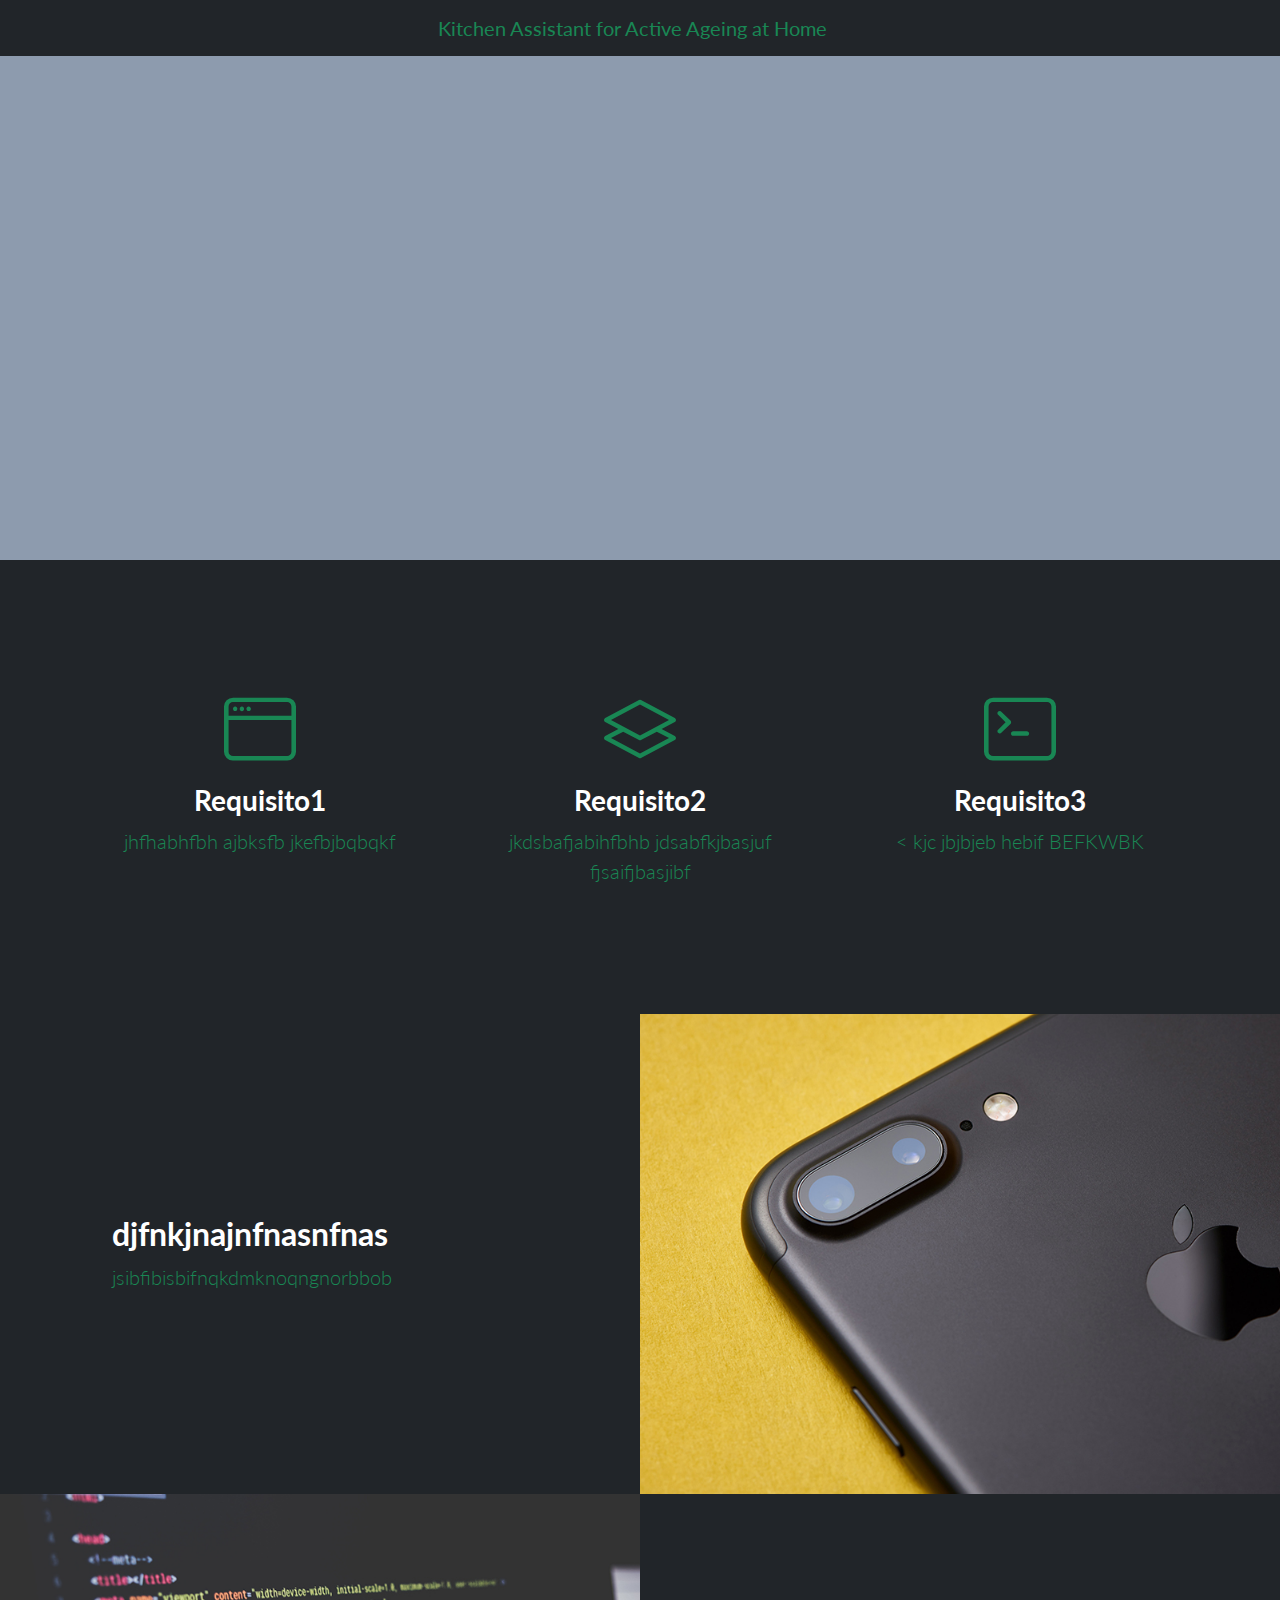
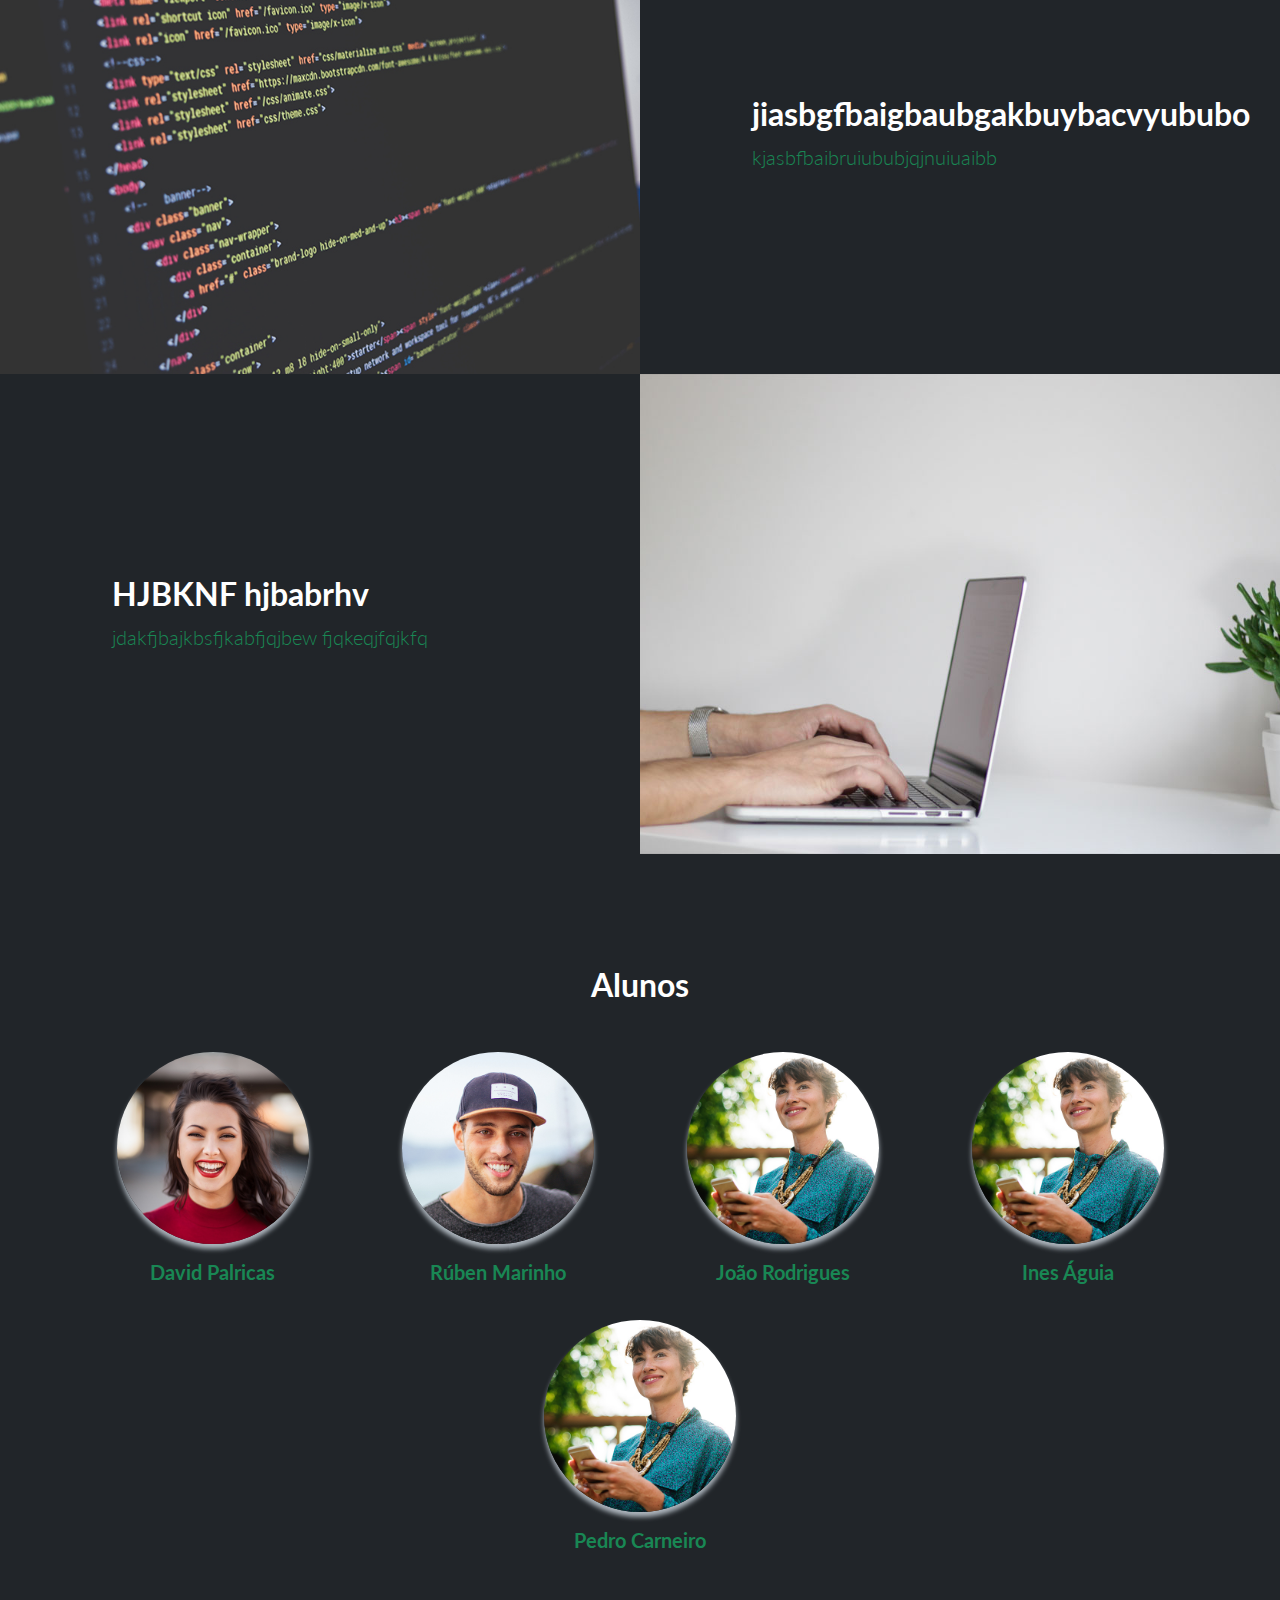
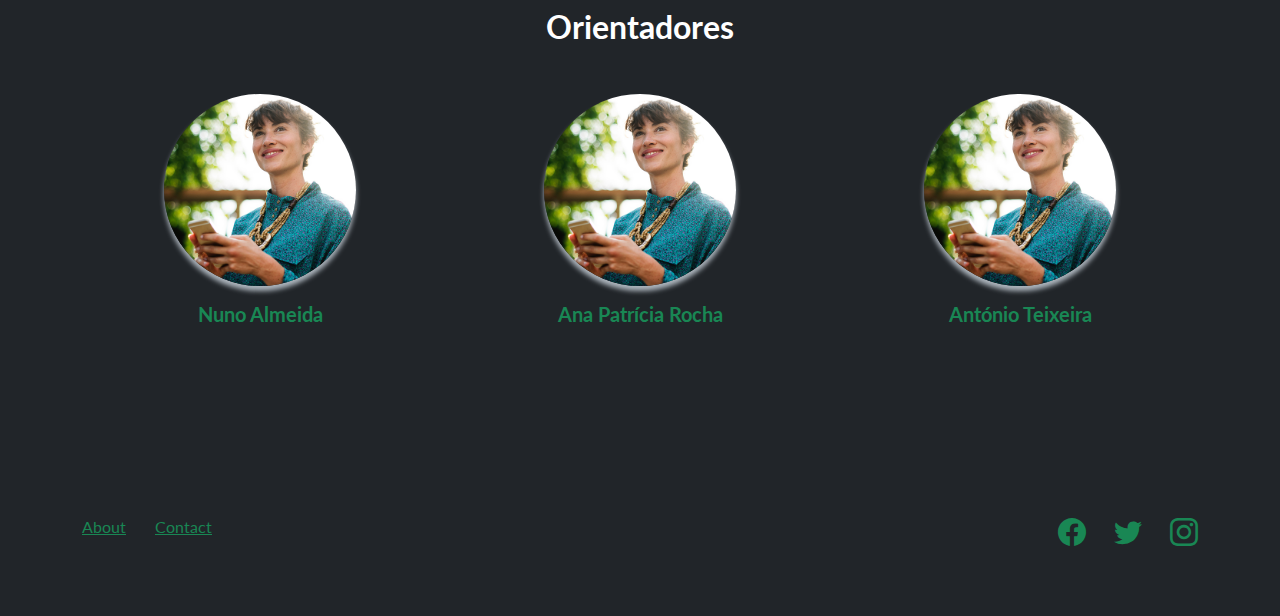
==== Website/index.html @ 411a671c "website_João" ====
<!DOCTYPE html>
<html lang="en">
    <head>
        <meta charset="utf-8" />
        <meta name="viewport" content="width=device-width, initial-scale=1, shrink-to-fit=no" />
        <title>Projeto</title>
        <!-- Favicon-->
        <link rel="icon" type="image/x-icon" href="assets/favicon.ico" />
        <!-- Bootstrap icons-->
        <link href="https://cdn.jsdelivr.net/npm/bootstrap-icons@1.5.0/font/bootstrap-icons.css" rel="stylesheet" type="text/css" />
        <!-- Google fonts-->
        <link href="https://fonts.googleapis.com/css?family=Lato:300,400,700,300italic,400italic,700italic" rel="stylesheet" type="text/css" />
        <!-- Core theme CSS (includes Bootstrap)-->
        <link href="css/styles.css" rel="stylesheet" />
    </head>
    <body>
        <!--Navigation e Masthead vão ser alterados-->
        <!-- Navigation-->
        <nav class="navbar navbar-dark bg-dark static-top">             <!--Deve ter uma pagina para Objetivos, Requisitos,...?-->  
            <div class="container justify-content-center">
                <a class="navbar-brand text-success" href="#!">Kitchen Assistant for Active Ageing at Home</a>
            </div>
        </nav>
        <!-- Masthead-->
        <header class="masthead">
                <div class="container position-relative">
                    <div class="intro-text left-0 text-center bg-faded p-5 rounded">
                        <h1 class = "section-heading mb-4">
                            <span class="section-heaading-upper"></span>
                        </h1>
                        <p class="mb-3">
                            <h3></h3>
                        </p>
                    </div>
            </div>
        </header>
        <!-- Icons Grid-->
        <section class="features-icons bg-dark text-center">                                                                <!--principais objetivos??-->
            <div class="container">
                <div class="row">
                    <div class="col-lg-4">
                        <div class="features-icons-item mx-auto mb-5 mb-lg-0 mb-lg-3">
                            <div class="features-icons-icon d-flex"><i class="bi-window m-auto text-success"></i></div>
                            <h3 class="text-white">Requisito1</h3>
                            <p class="text-success lead mb-0">jhfhabhfbh ajbksfb jkefbjbqbqkf</p>
                        </div>
                    </div>
                    <div class="col-lg-4">
                        <div class="features-icons-item mx-auto mb-5 mb-lg-0 mb-lg-3">
                            <div class="features-icons-icon d-flex"><i class="bi-layers m-auto text-success"></i></div>
                            <h3 class="text-white">Requisito2</h3>
                            <p class="text-success lead mb-0">jkdsbafjabihfbhb jdsabfkjbasjuf fjsaifjbasjibf</p>
                        </div>
                    </div>
                    <div class="col-lg-4">
                        <div class="features-icons-item mx-auto mb-0 mb-lg-3">
                            <div class="features-icons-icon d-flex"><i class="bi-terminal m-auto text-success"></i></div>
                            <h3 class="text-white">Requisito3</h3>
                            <p class="text-success lead mb-0">< kjc jbjbjeb hebif BEFKWBK</p>
                        </div>
                    </div>
                </div>
            </div>
        </section>
        <!-- Image Showcases-->
        <section class="showcase bg-dark">                              <!--Utilidade do projeto??-->
            <div class="container-fluid p-0">
                <div class="row g-0">
                    <div class="col-lg-6 order-lg-2 text-white showcase-img" style="background-image: url('assets/img/bg-showcase-1.jpg')"></div>
                    <div class="col-lg-6 order-lg-1 my-auto showcase-text">
                        <h2 class="text-white">djfnkjnajnfnasnfnas</h2>
                        <p class="text-success lead mb-0">jsibfibisbifnqkdmknoqngnorbbob</p>
                    </div>
                </div>
                <div class="row g-0">
                    <div class="col-lg-6 text-white showcase-img" style="background-image: url('assets/img/bg-showcase-2.jpg')"></div>
                    <div class="col-lg-6 my-auto showcase-text">
                        <h2 class="text-white">jiasbgfbaigbaubgakbuybacvyububo</h2>
                        <p class="text-success lead mb-0">kjasbfbaibruiububjqjnuiuaibb</p>
                    </div>
                </div>
                <div class="row g-0">
                    <div class="col-lg-6 order-lg-2 text-white showcase-img" style="background-image: url('assets/img/bg-showcase-3.jpg')"></div>
                    <div class="col-lg-6 order-lg-1 my-auto showcase-text">
                        <h2 class="text-white">HJBKNF hjbabrhv</h2>
                        <p class="text-success lead mb-0">jdakfjbajkbsfjkabfjqjbew fjqkeqjfqjkfq</p>
                    </div>
                </div>
            </div>
        </section>
        <!-- Testimonials-->                        
        <section class="testimonials text-center bg-dark">              <!--Com o desenvolvimento desta página este elemento pode ser tranferido para uma página "Sobre nós"-->
            <div class="container">
                <h2 class=" text-white mb-5">Alunos</h2>
                <div class="row">
                    <div class="col-lg-3">
                        <div class="testimonial-item mx-auto mb-5 mb-lg-0">
                            <img class="img-fluid rounded-circle mb-3" src="assets/img/testimonials-1.jpg" alt="..." />
                            <h5 class="text-success">David Palricas</h5>
                            <p class="font-weight-light mb-1">fdaffas</p>
                        </div>
                    </div>
                    <div class="col-lg-3">
                        <div class="testimonial-item mx-auto mb-5 mb-lg-0">
                            <img class="img-fluid rounded-circle mb-3" src="assets/img/testimonials-2.jpg" alt="..." />
                            <h5 class="text-success">Rúben Marinho</h5>
                            <p class="font-weight-light mb-0"></p>
                        </div>
                    </div>
                    <div class="col-lg-3">
                        <div class="testimonial-item mx-auto mb-5 mb-lg-0">
                            <img class="img-fluid rounded-circle mb-3" src="assets/img/testimonials-3.jpg" alt="..." />
                            <h5 class="text-success">João Rodrigues</h5>
                            <p class="font-weight-light mb-0"></p>
                        </div>
                    </div>
                    <div class="col-lg-3">
                        <div class="testimonial-item mx-auto mb-5 mb-lg-0">
                            <img class="img-fluid rounded-circle mb-3" src="assets/img/testimonials-3.jpg" alt="..." />
                            <h5 class="text-success">Ines Águia</h5>
                            <p class="font-weight-light mb-0"></p>
                        </div>
                    </div>
                    <div class="col-lg-12">
                        <div class="testimonial-item mx-auto mb-5 mb-lg-0">
                            <img class="img-fluid rounded-circle mb-3" src="assets/img/testimonials-3.jpg" alt="..." />
                            <h5 class="text-success">Pedro Carneiro</h5>
                            <p class="font-weight-light mb-0"></p>
                        </div>
                    </div>
                    <p></p>
                    <p></p>
                    <p></p>
                    <h2 class="text-white mb-5">Orientadores</h2>
                    <div class="col-lg-4">
                        <div class="testimonial-item mx-auto mb-5 mb-lg-0">
                            <img class="img-fluid rounded-circle mb-3" src="assets/img/testimonials-3.jpg" alt="..." />
                            <h5 class="text-success">Nuno Almeida</h5>
                            <p class="font-weight-light mb-0"></p>
                        </div>
                    </div>
                    <div class="col-lg-4">
                        <div class="testimonial-item mx-auto mb-5 mb-lg-0">
                            <img class="img-fluid rounded-circle mb-3" src="assets/img/testimonials-3.jpg" alt="..." />
                            <h5 class="text-success">Ana Patrícia Rocha</h5>
                            <p class="font-weight-light mb-0"></p>
                        </div>
                    </div>
                    <div class="col-lg-4">
                        <div class="testimonial-item mx-auto mb-5 mb-lg-0">
                            <img class="img-fluid rounded-circle mb-3" src="assets/img/testimonials-3.jpg" alt="..." />
                            <h5 class="text-success">António Teixeira</h5>
                            <p class="font-weight-light mb-0"></p>
                        </div>
                    </div>
                </div>
            </div>
        </section>
        <!-- Footer-->
        <footer class="footer bg-dark">
            <div class="container">
                <div class="row">
                    <div class="col-lg-6 h-100 text-center text-lg-start my-auto">
                        <ul class="list-inline mb-2">
                            <li class="list-inline-item"><a class="text-success" href="#!">About</a></li>
                            <li class="list-inline-item">⋅</li>
                            <li class="list-inline-item"><a class="text-success" href="#!">Contact</a></li>
                        </ul>
                    </div>
                    <div class="col-lg-6 h-100 text-center text-lg-end my-auto">
                        <ul class="list-inline mb-0">
                            <li class="list-inline-item me-4">
                                <a class="text-success" href="#!"><i class="bi-facebook fs-3"></i></a>
                            </li>
                            <li class="list-inline-item me-4">
                                <a class="text-success" href="#!"><i class="bi-twitter fs-3"></i></a>
                            </li>
                            <li class="list-inline-item">
                                <a class="text-success" href="#!"><i class="bi-instagram fs-3"></i></a>
                            </li>
                        </ul>
                    </div>
                </div>
            </div>
        </footer>
        <script src="https://cdn.jsdelivr.net/npm/bootstrap@5.2.3/dist/js/bootstrap.bundle.min.js"></script>
        <script src="js/scripts.js"></script>
        <script src="https://cdn.startbootstrap.com/sb-forms-latest.js"></script>
    </body>
</html>
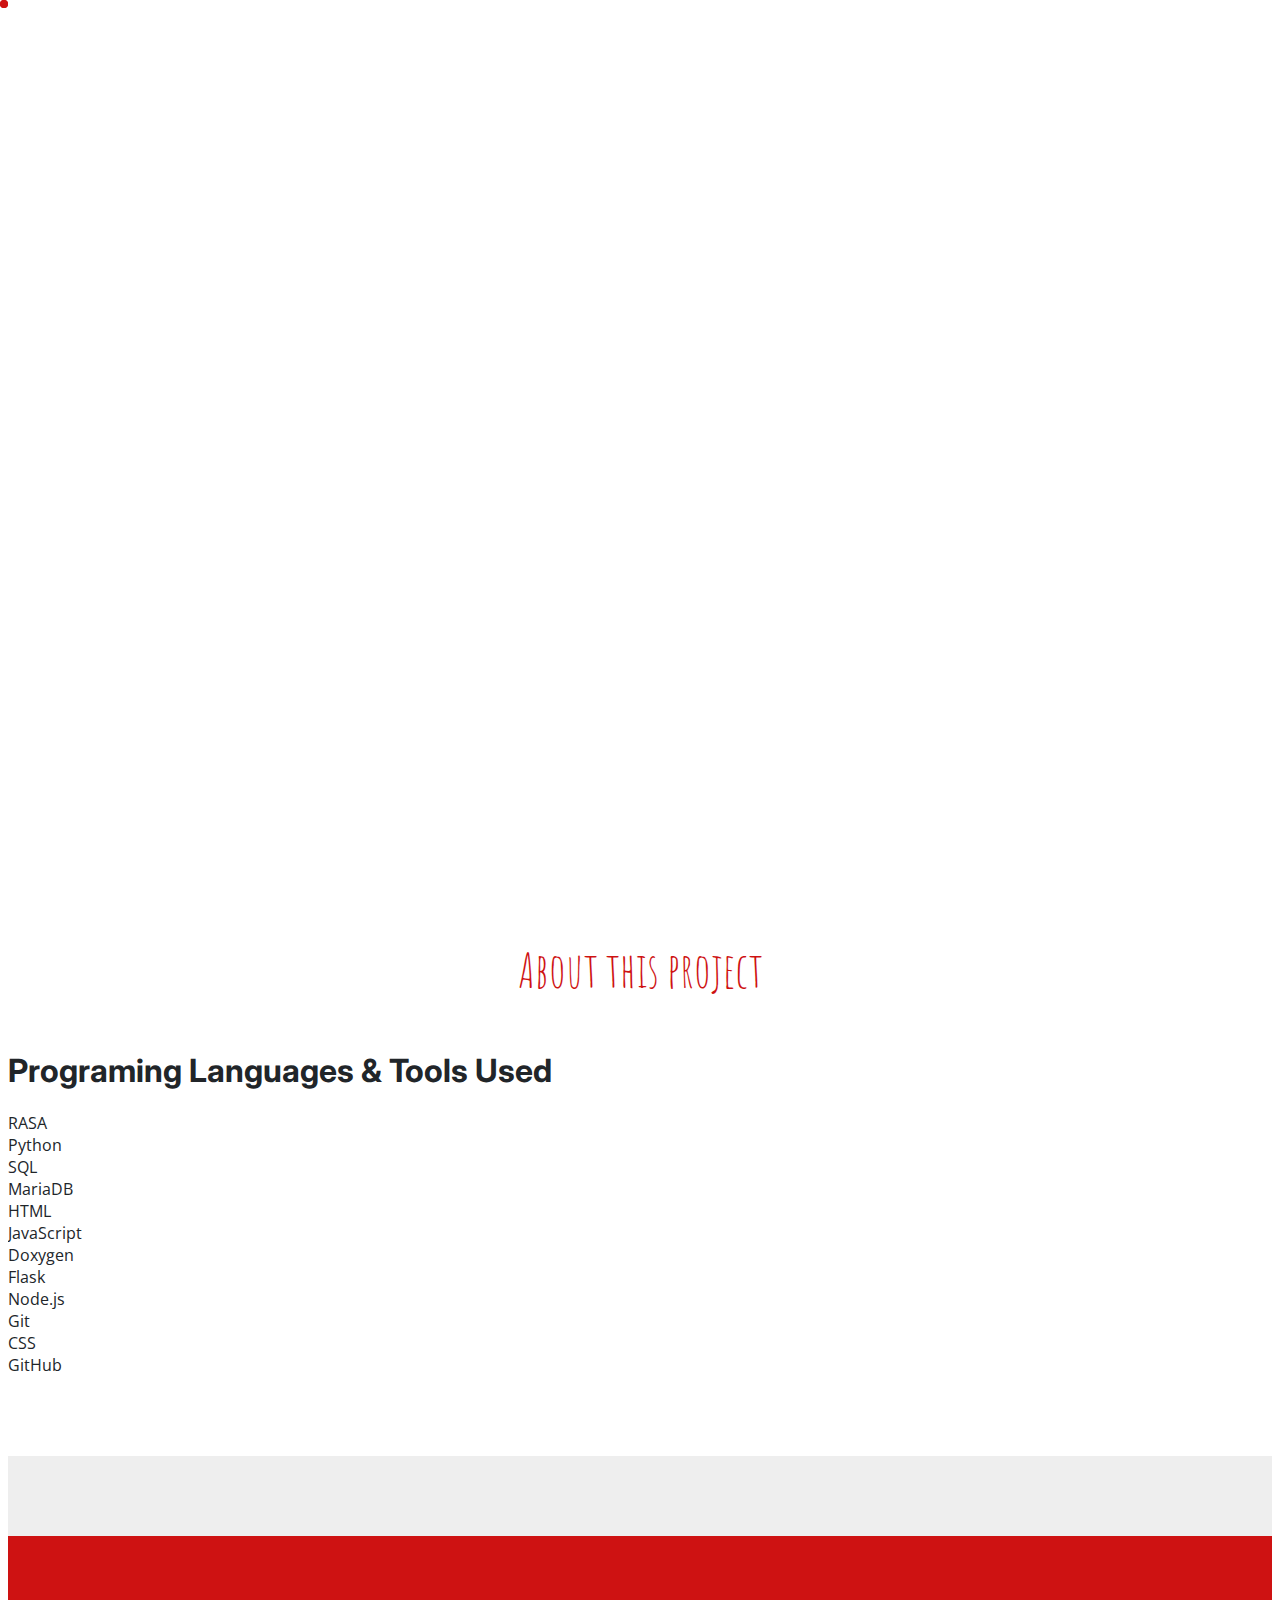
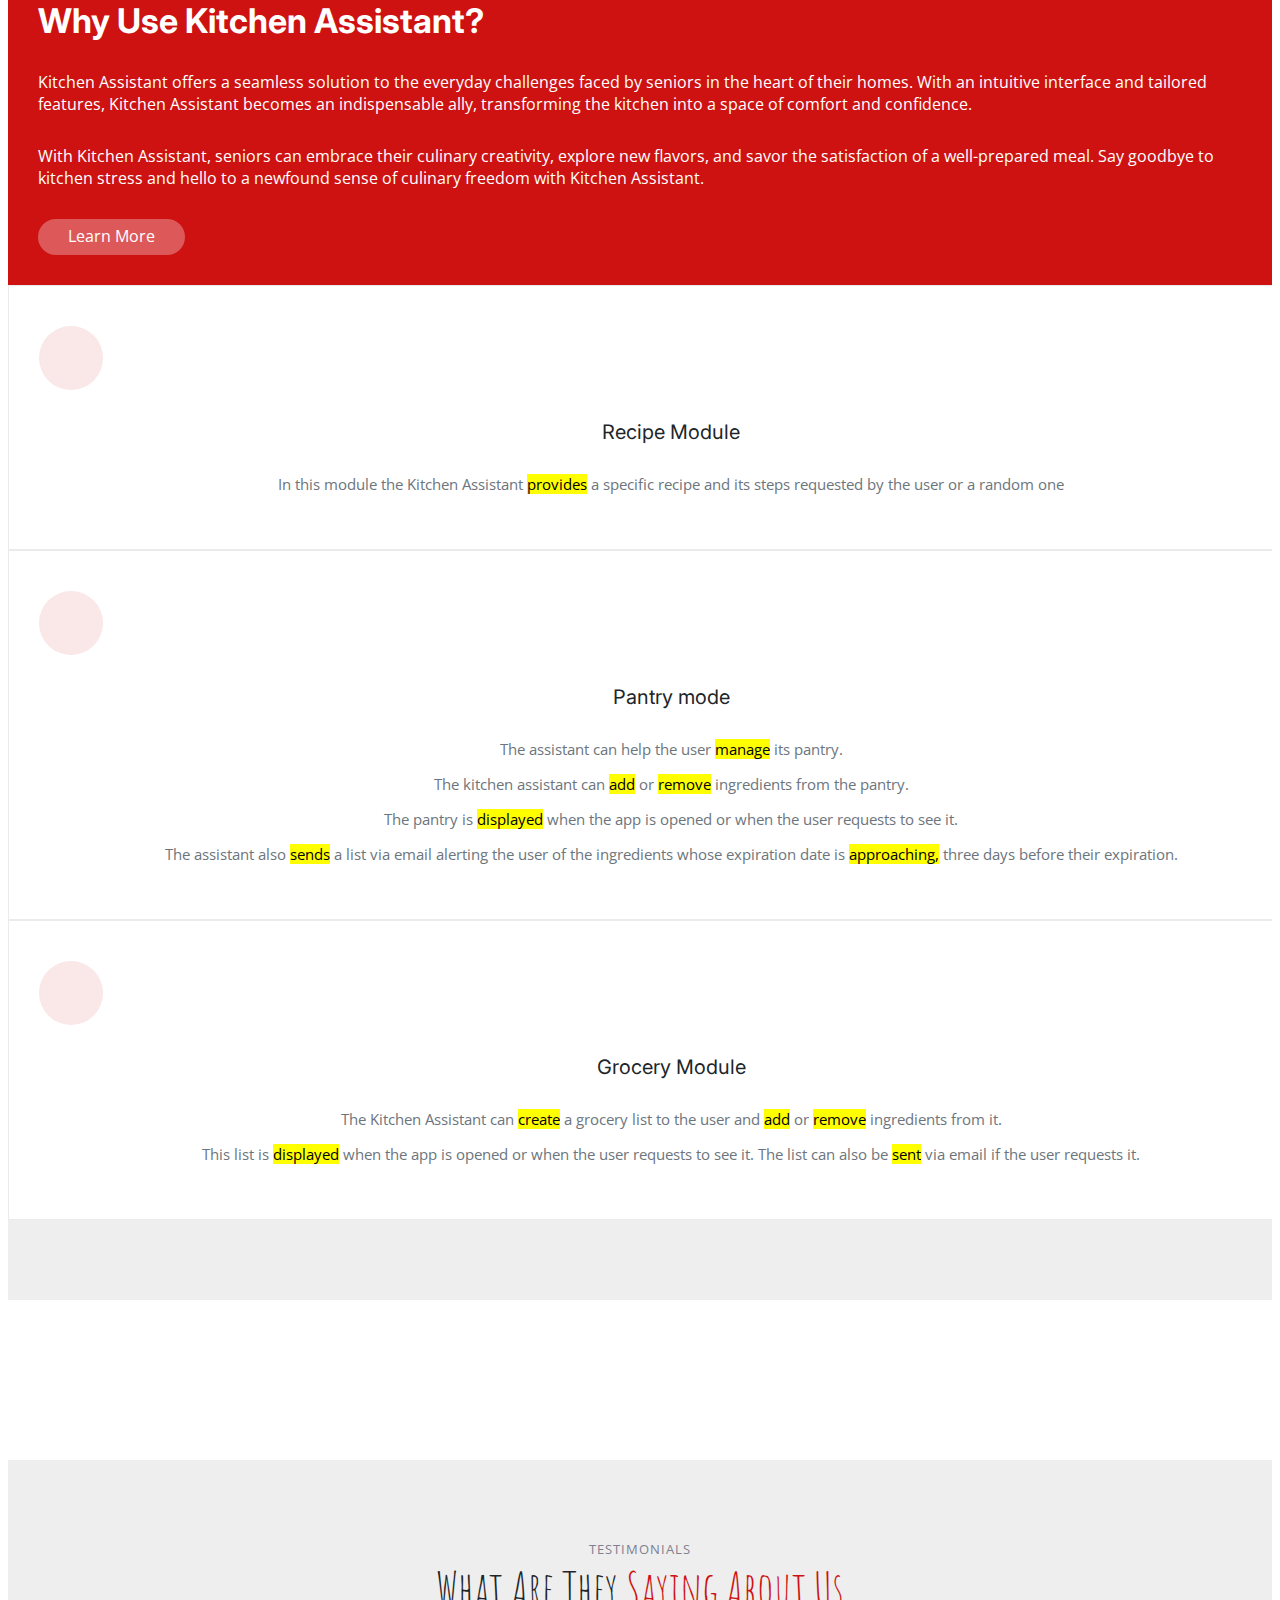
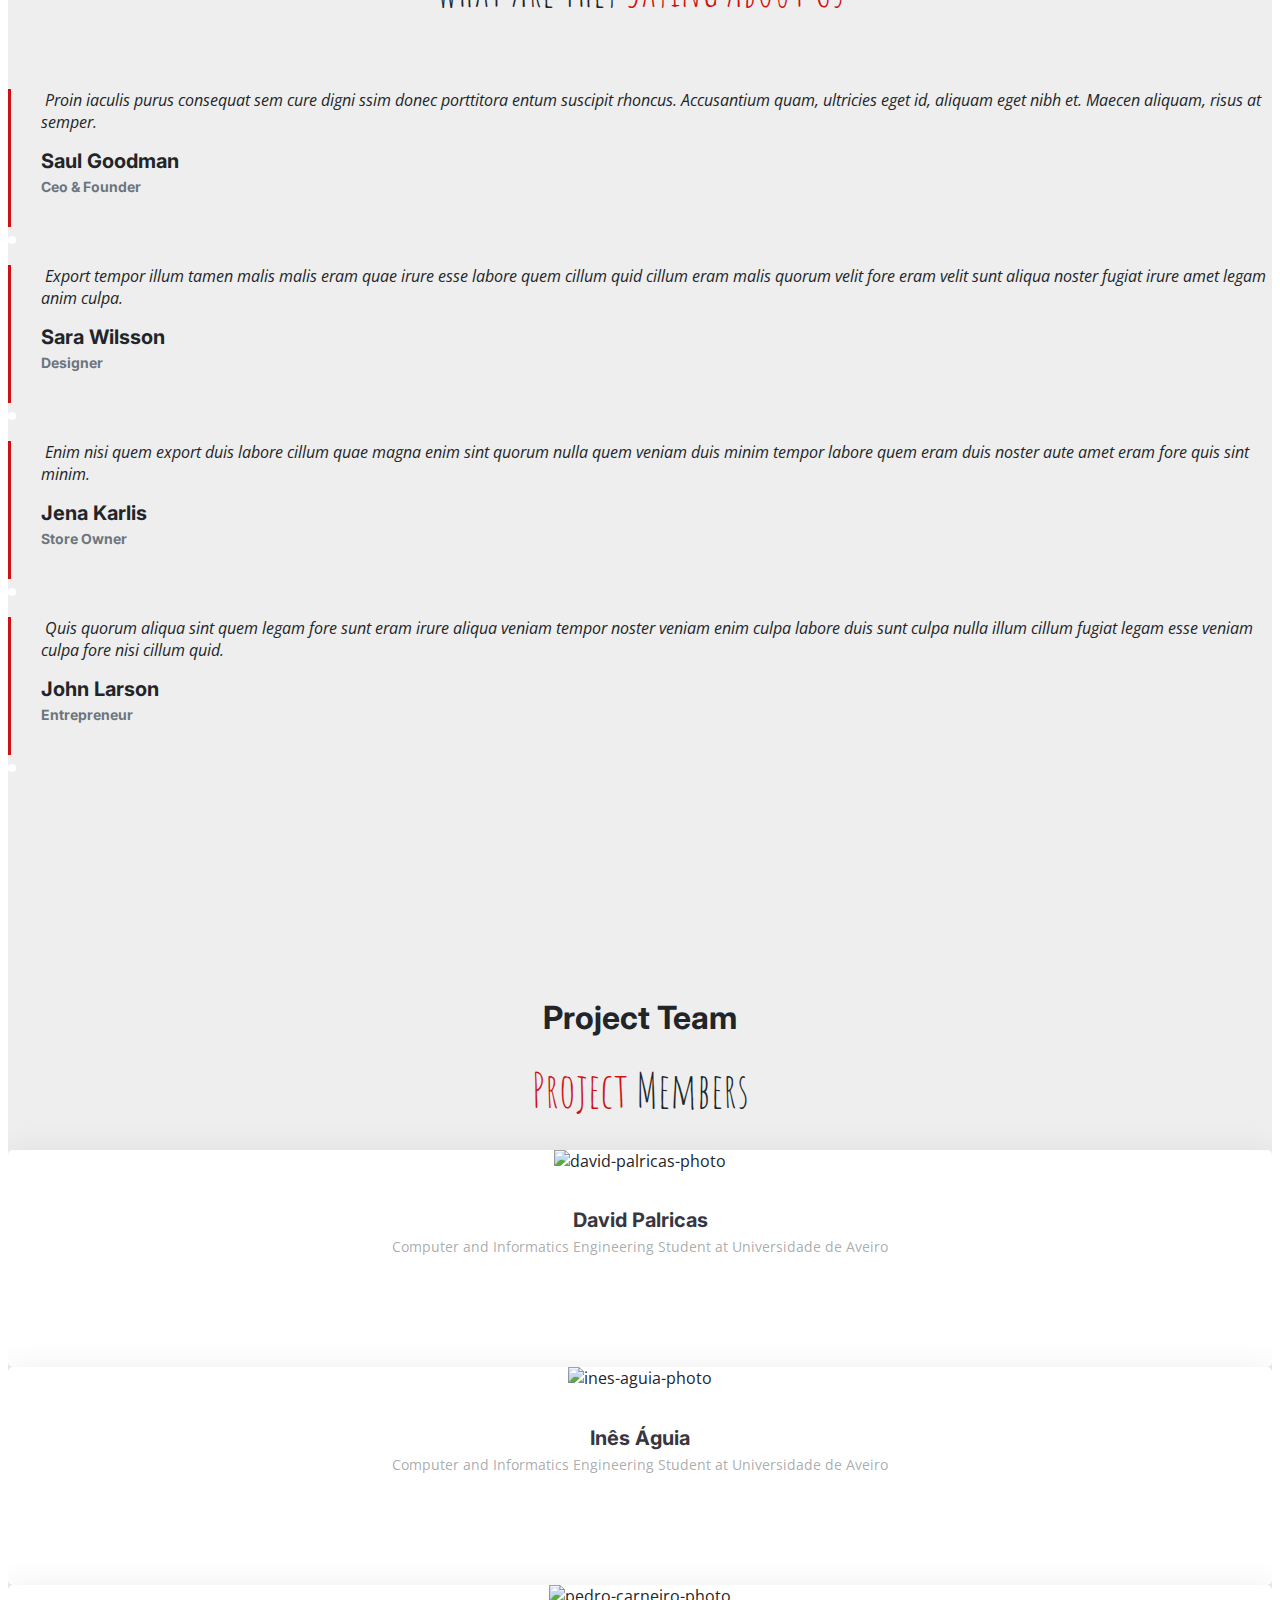
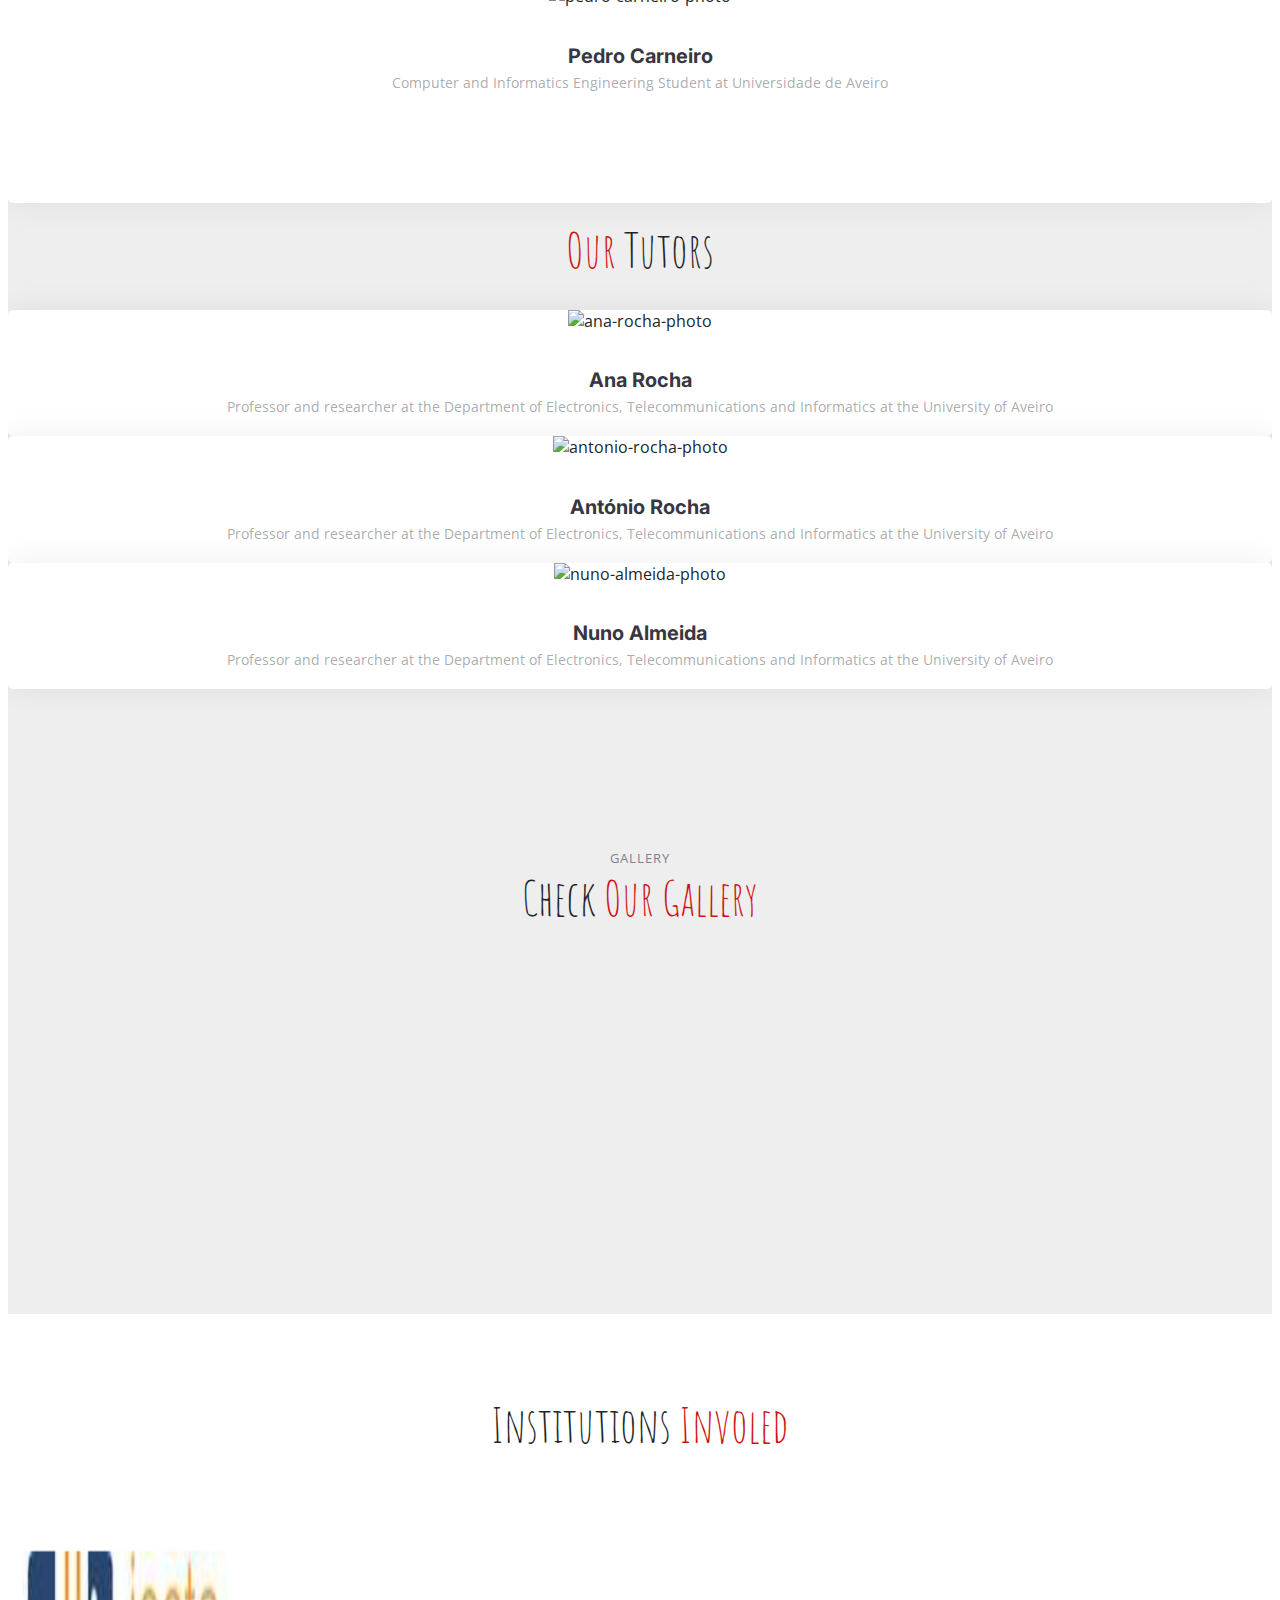
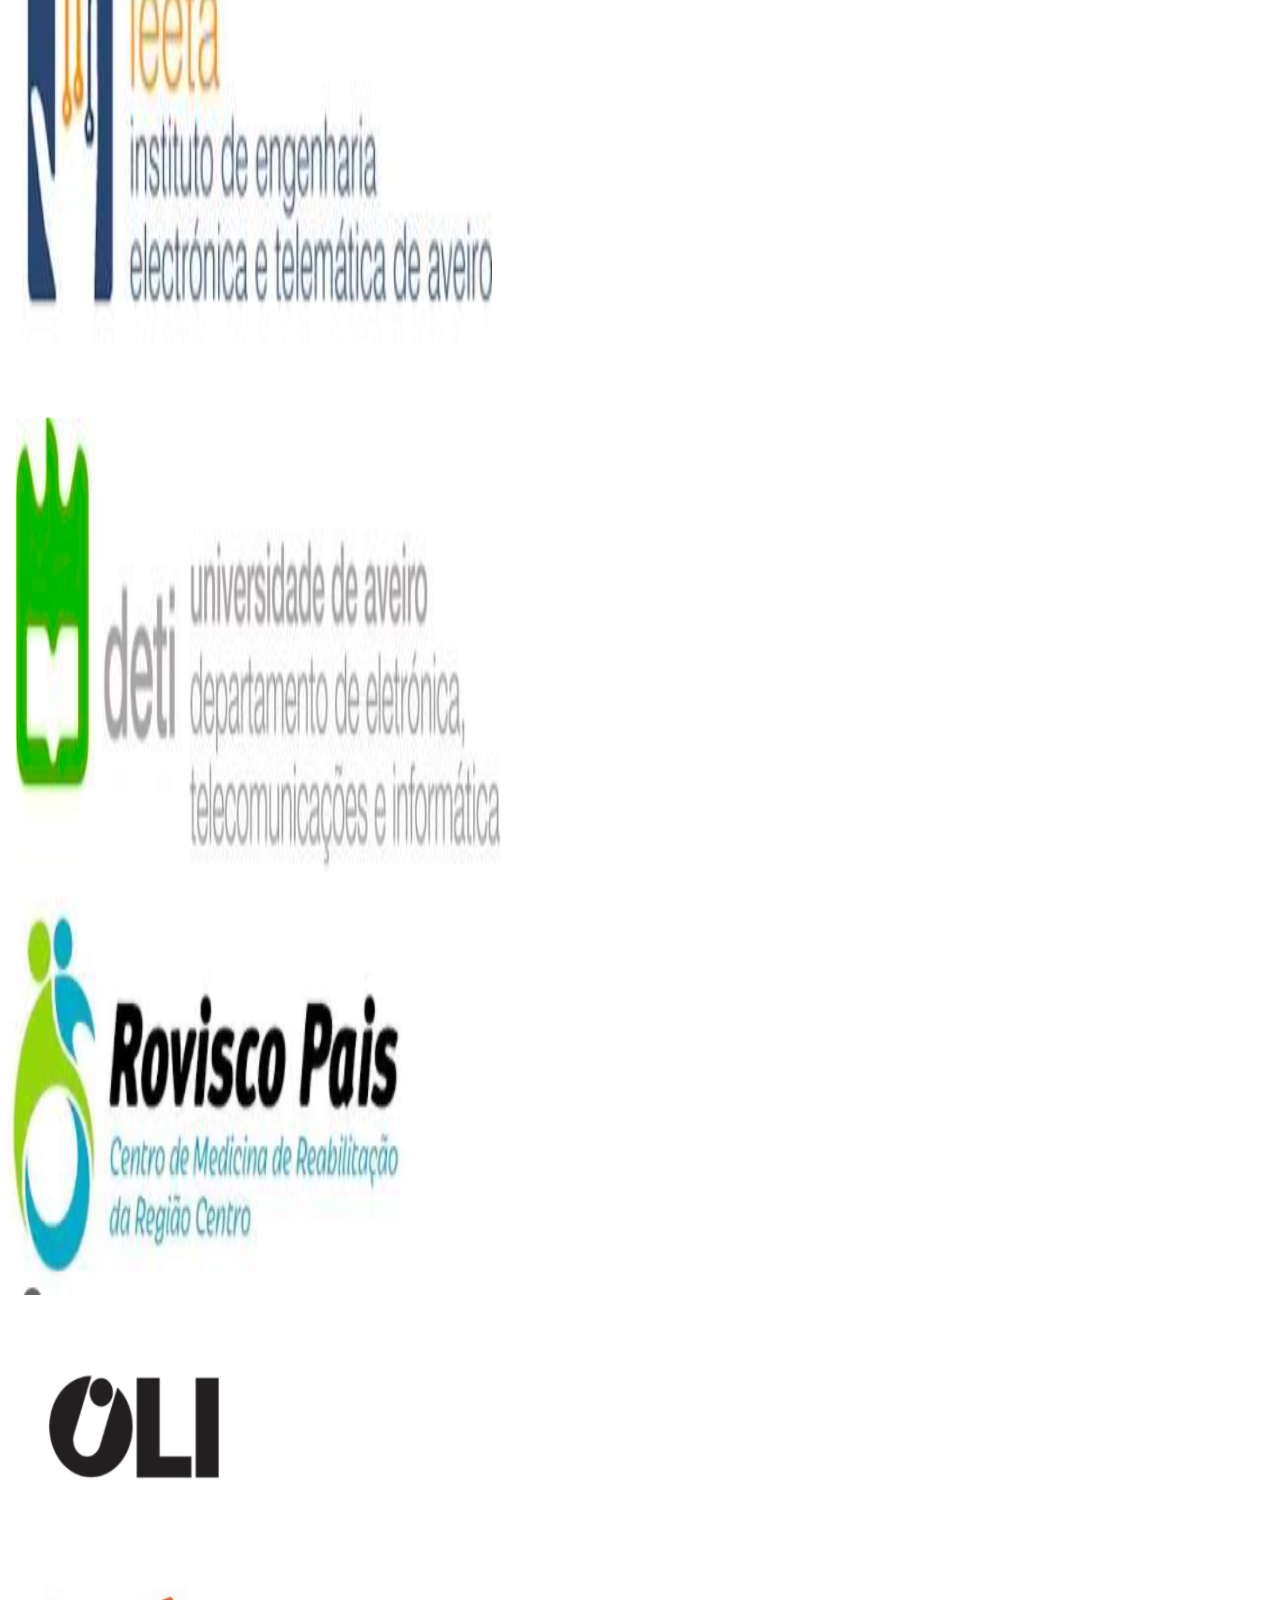
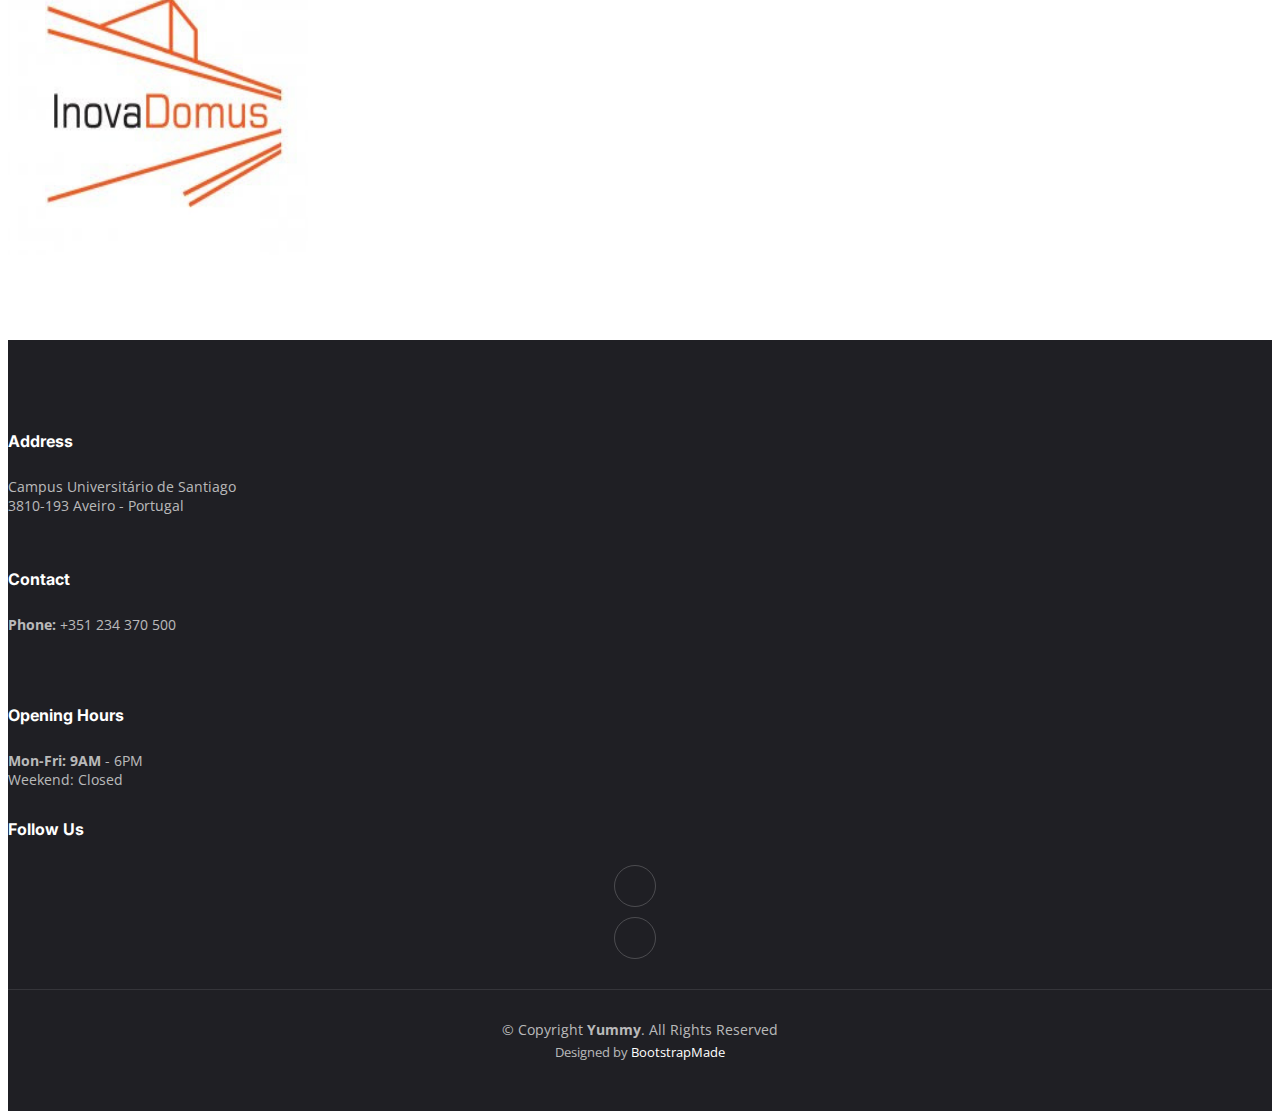
==== commit 2a80c02c: "Empresas no Website + personas & arquitetura" ====
--- a/Website/index.html
+++ b/Website/index.html
@@ -1,190 +1,625 @@
 <!DOCTYPE html>
 <html lang="en">
-    <head>
-        <meta charset="utf-8" />
-        <meta name="viewport" content="width=device-width, initial-scale=1, shrink-to-fit=no" />
-        <title>Projeto</title>
-        <!-- Favicon-->
-        <link rel="icon" type="image/x-icon" href="assets/favicon.ico" />
-        <!-- Bootstrap icons-->
-        <link href="https://cdn.jsdelivr.net/npm/bootstrap-icons@1.5.0/font/bootstrap-icons.css" rel="stylesheet" type="text/css" />
-        <!-- Google fonts-->
-        <link href="https://fonts.googleapis.com/css?family=Lato:300,400,700,300italic,400italic,700italic" rel="stylesheet" type="text/css" />
-        <!-- Core theme CSS (includes Bootstrap)-->
-        <link href="css/styles.css" rel="stylesheet" />
-    </head>
-    <body>
-        <!--Navigation e Masthead vão ser alterados-->
-        <!-- Navigation-->
-        <nav class="navbar navbar-dark bg-dark static-top">             <!--Deve ter uma pagina para Objetivos, Requisitos,...?-->  
-            <div class="container justify-content-center">
-                <a class="navbar-brand text-success" href="#!">Kitchen Assistant for Active Ageing at Home</a>
+
+<head>
+  <meta charset="utf-8">
+  <meta content="width=device-width, initial-scale=1.0" name="viewport">
+
+  <title>Kitchen Assistant</title>
+  <meta content="" name="description">
+  <meta content="" name="keywords">
+
+  
+  <!-- Favicons -->
+  <link href="assets/img/favicon.png" rel="icon">
+  <link href="assets/img/apple-touch-icon.png" rel="apple-touch-icon">
+
+  <!-- Google Fonts -->
+  <link rel="preconnect" href="https://fonts.googleapis.com">
+  <link rel="preconnect" href="https://fonts.gstatic.com" crossorigin>
+  <link href="https://fonts.googleapis.com/css2?family=Open+Sans:ital,wght@0,300;0,400;0,500;0,600;0,700;1,300;1,400;1,600;1,700&family=Amatic+SC:ital,wght@0,300;0,400;0,500;0,600;0,700;1,300;1,400;1,500;1,600;1,700&family=Inter:ital,wght@0,300;0,400;0,500;0,600;0,700;1,300;1,400;1,500;1,600;1,700&display=swap" rel="stylesheet">
+
+  <!-- Vendor CSS Files -->
+  <link href="assets/vendor/bootstrap/css/bootstrap.min.css" rel="stylesheet">
+  <link href="assets/vendor/bootstrap-icons/bootstrap-icons.css" rel="stylesheet">
+  <link href="assets/vendor/aos/aos.css" rel="stylesheet">
+  <link href="assets/vendor/glightbox/css/glightbox.min.css" rel="stylesheet">
+  <link href="assets/vendor/swiper/swiper-bundle.min.css" rel="stylesheet">
+
+  <!-- Template Main CSS File -->
+  <link href="assets/css/main.css" rel="stylesheet">
+
+
+  <!-- Font-awesome -->
+  <link rel="stylesheet" href="https://cdnjs.cloudflare.com/ajax/libs/font-awesome/5.15.4/css/all.min.css" integrity="sha512-..." crossorigin="anonymous" />
+
+
+  <!-- =======================================================
+  * Template Name: Yummy
+  * Template URL: https://bootstrapmade.com/yummy-bootstrap-restaurant-website-template/
+  * Updated: Mar 17 2024 with Bootstrap v5.3.3
+  * Author: BootstrapMade.com
+  * License: https://bootstrapmade.com/license/
+  ======================================================== -->
+</head>
+
+<body>
+
+  <!-- ======= Header ======= -->
+  <header id="header" class="header fixed-top d-flex align-items-center">
+    <div class="container d-flex align-items-center justify-content-between">
+
+      <a href="index.html" class="logo d-flex align-items-center me-auto me-lg-0">
+        <!-- Uncomment the line below if you also wish to use an image logo -->
+        <!-- <img src="assets/img/logo.png" alt=""> -->
+        <h1>Kitchen Assistant<span>.</span></h1>
+      </a>
+
+      <nav id="navbar" class="navbar">
+        <ul>
+          <li><a href="#hero">Home</a></li>
+          <li><a href="#about">About</a></li>
+          <li><a href="#menu">Menu</a></li>
+          <li><a href="#chefs"> Project Team</a></li>
+          <li><a href="#gallery">Gallery</a></li>
+          <li class="dropdown"><a href="#"><span>More</span> <i class="bi bi-chevron-down dropdown-indicator"></i></a>
+            <ul>
+              <li><a href="learn_more.html">Learn More</a></li>
+              <li class="dropdown"><a href="#"><span>Deep Drop Down</span> <i class="bi bi-chevron-down dropdown-indicator"></i></a>
+                <ul>
+                  <li><a href="#">Deep Drop Down 1</a></li>
+                  <li><a href="#">Deep Drop Down 2</a></li>
+                  <li><a href="#">Deep Drop Down 3</a></li>
+                  <li><a href="#">Deep Drop Down 4</a></li>
+                  <li><a href="#">Deep Drop Down 5</a></li>
+                </ul>
+              </li>
+              <li><a href="#">Drop Down 2</a></li>
+              <li><a href="#">Drop Down 3</a></li>
+              <li><a href="#">Drop Down 4</a></li>
+            </ul>
+          </li>
+          <li><a href="#contact">Contact</a></li>
+        </ul>
+      </nav><!-- .navbar -->
+
+      
+      <i class="mobile-nav-toggle mobile-nav-show bi bi-list"></i>
+      <i class="mobile-nav-toggle mobile-nav-hide d-none bi bi-x"></i>
+
+    </div>
+  </header><!-- End Header -->
+
+  <!-- ======= Hero Section ======= -->
+  <section id="hero" class="hero d-flex align-items-center section-bg">
+    <div class="container">
+      <div class="row justify-content-between gy-5">
+        <div class="col-lg-5 order-2 order-lg-1 d-flex flex-column justify-content-center align-items-center align-items-lg-start text-center text-lg-start">
+          <h2 data-aos="fade-up"> Master Your Kitchen: Kitchen Assistant by Your Side. </h2>
+          <p data-aos="fade-up" data-aos-delay="100">Kitchen assistant is a virtual assistant focused on helping elderly people in their kitchens. Its main functions are to provide recipes, manage their pantry, and create their shopping lists. </p>
+          <div class="d-flex" data-aos="fade-up" data-aos-delay="200">
+            <a href="learn_more.html" class="btn-book-a-table">Learn More</a>
+            <a href="https://www.youtube.com/watch?v=LXb3EKWsInQ" class="glightbox btn-watch-video d-flex align-items-center"><i class="bi bi-play-circle"></i><span>Watch Video</span></a>
+          </div>
+        </div>
+        <div class="col-lg-5 order-1 order-lg-2 text-center text-lg-start">
+          <img src="assets/img/kitchen_assistant.jpg" class="img-fluid" alt="" data-aos="zoom-out" data-aos-delay="300" style="border-radius: 10px;">
+        </div>
+      </div>
+    </div>
+  </section><!-- End Hero Section -->
+
+  <main id="main">
+
+    <!-- ======= About Section ======= -->
+    <section id="about" class="about">
+      <div class="container" data-aos="fade-up">
+
+        <div class="section-header">
+          <p><span>About this project </span></p>
+        </div>
+        <p></p>
+
+         <!-- Languages list-->
+         <div class="mb-0" >
+          <div class="d-flex align-items-center mb-4" style="justify-content: center;">
+              <div class="feature bg-primary bg-gradient-primary-to-secondary text-white rounded-3 me-3"></div>
+              <h1 class="fw-bolder mb-0"><span class="text-gradient d-inline"> Programing Languages & Tools Used <i class="bi bi-laptop"></i></span></h1>
+          </div>
+          <div class="row row-cols-1 row-cols-md-3 mb-4">
+              <div class="col mb-4 mb-md-0"><div class="d-flex align-items-center bg-light rounded-4 p-3 h-100">RASA</div></div>
+              <div class="col mb-4 mb-md-0"><div class="d-flex align-items-center bg-light rounded-4 p-3 h-100">Python</div></div>
+              <div class="col"><div class="d-flex align-items-center bg-light rounded-4 p-3 h-100">SQL</div></div>
+          </div>
+          <div class="row row-cols-1 row-cols-md-3 mb-4">
+              <div class="col mb-4 mb-md-0"><div class="d-flex align-items-center bg-light rounded-4 p-3 h-100">MariaDB</div></div>
+              <div class="col mb-4 mb-md-0"><div class="d-flex align-items-center bg-light rounded-4 p-3 h-100">HTML</div></div>
+              <div class="col"><div class="d-flex align-items-center bg-light rounded-4 p-3 h-100">JavaScript</div></div>
+          </div>
+          <div class="row row-cols-1 row-cols-md-3">
+              <div class="col mb-4 mb-md-0"><div class="d-flex align-items-center bg-light rounded-4 p-3 h-100">Doxygen</div></div>
+              <div class="col mb-4 mb-md-0"><div class="d-flex align-items-center bg-light rounded-4 p-3 h-100">Flask</div></div>
+              <div class="col"><div class="d-flex align-items-center bg-light rounded-4 p-3 h-100">Node.js</div></div>
+          </div>
+
+          <div class="row row-cols-1 row-cols-md-3">
+              <div class="col mb-4 mb-md-0"><div class="d-flex align-items-center bg-light rounded-4 p-3 h-100">Git</div></div>
+              <div class="col mb-4 mb-md-0"><div class="d-flex align-items-center bg-light rounded-4 p-3 h-100">CSS</div></div>
+              <div class="col"><div class="d-flex align-items-center bg-light rounded-4 p-3 h-100">GitHub</div></div>
+          </div>
+    </section><!-- End About Section -->
+
+    <!-- ======= Why Us Section ======= -->
+    <section id="why-us" class="why-us section-bg">
+      <div class="container" data-aos="fade-up">
+
+        <div class="row gy-4">
+
+          <div class="col-lg-4" data-aos="fade-up" data-aos-delay="100">
+            <div class="why-box">
+              <h3>Why Use Kitchen Assistant?</h3>
+              <p>
+                Kitchen Assistant offers a seamless solution to the everyday challenges faced by seniors in the heart of their homes. With an intuitive interface and tailored features, Kitchen Assistant becomes an indispensable ally, transforming the kitchen into a space of comfort and confidence.
+              </p>
+              <p>
+                With Kitchen Assistant, seniors can embrace their culinary creativity, explore new flavors, and savor the satisfaction of a well-prepared meal. Say goodbye to kitchen stress and hello to a newfound sense of culinary freedom with Kitchen Assistant.
+              </p>
+              <div class="text-center">
+                <a href="learn_more.html" class="more-btn">Learn More <i class="bx bx-chevron-right"></i></a>
+              </div>
             </div>
-        </nav>
-        <!-- Masthead-->
-        <header class="masthead">
-                <div class="container position-relative">
-                    <div class="intro-text left-0 text-center bg-faded p-5 rounded">
-                        <h1 class = "section-heading mb-4">
-                            <span class="section-heaading-upper"></span>
-                        </h1>
-                        <p class="mb-3">
-                            <h3></h3>
-                        </p>
+          </div><!-- End Why Box -->
+
+          <div class="col-lg-8 d-flex align-items-center">
+            <div class="row gy-4">
+
+              <div class="col-xl-4" data-aos="fade-up" data-aos-delay="200">
+                <div class="icon-box d-flex flex-column justify-content-center align-items-center">
+                  <i class="bi bi-egg-fried"></i>
+
+
+                  <h4>Recipe Module </h4>
+                  <p>In this module the Kitchen Assistant <mark>provides</mark> a specific recipe and its steps requested by the user or a random one</p>
+                </div>
+              </div><!-- End Icon Box -->
+
+              <div class="col-xl-4" data-aos="fade-up" data-aos-delay="300">
+                <div class="icon-box d-flex flex-column justify-content-center align-items-center">
+                  <i class="bi bi-box-fill"></i>
+                  <h4>Pantry mode </h4>
+                  <p>The assistant can help the user <mark>manage</mark> its pantry.</p>
+                  <p>The kitchen assistant can <mark>add</mark> or <mark>remove</mark> ingredients from the pantry.</p>
+                  <p>The pantry is <mark>displayed</mark> when the app is opened or when the user requests to see it.</p>
+                  <p> The assistant also <mark>sends</mark> a list via email alerting the user of the ingredients whose expiration date is <mark>approaching,</mark> three days before their expiration.</p>
+
+
+                </div>
+              </div><!-- End Icon Box -->
+
+              <div class="col-xl-4" data-aos="fade-up" data-aos-delay="400">
+                <div class="icon-box d-flex flex-column justify-content-center align-items-center">
+                  <i class="bi bi-cart4"></i>
+                  <h4>Grocery Module </h4>
+                  <p>The Kitchen Assistant can <mark>create</mark> a grocery list to the user and <mark>add</mark> or <mark>remove</mark> ingredients from it.</p>
+                  <p>This list is <mark>displayed</mark> when the app is opened or when the user requests to see it. The list can also be <mark>sent</mark> via email if the user requests it.</p>
+                </div>
+              </div><!-- End Icon Box -->
+
+            </div>
+          </div>
+
+        </div>
+
+      </div>
+    </section><!-- End Why Us Section -->
+
+   
+
+    <!-- ======= Menu Section ======= -->
+    <section id="menu" class="menu">
+    
+    </section><!-- End Menu Section -->
+
+    <!-- ======= Testimonials Section ======= -->
+    <section id="testimonials" class="testimonials section-bg">
+      <div class="container" data-aos="fade-up">
+
+        <div class="section-header">
+          <h2>Testimonials</h2>
+          <p>What Are They <span>Saying About Us</span></p>
+        </div>
+
+        <div class="slides-1 swiper" data-aos="fade-up" data-aos-delay="100">
+          <div class="swiper-wrapper">
+
+            <div class="swiper-slide">
+              <div class="testimonial-item">
+                <div class="row gy-4 justify-content-center">
+                  <div class="col-lg-6">
+                    <div class="testimonial-content">
+                      <p>
+                        <i class="bi bi-quote quote-icon-left"></i>
+                        Proin iaculis purus consequat sem cure digni ssim donec porttitora entum suscipit rhoncus. Accusantium quam, ultricies eget id, aliquam eget nibh et. Maecen aliquam, risus at semper.
+                        <i class="bi bi-quote quote-icon-right"></i>
+                      </p>
+                      <h3>Saul Goodman</h3>
+                      <h4>Ceo &amp; Founder</h4>
+                      <div class="stars">
+                        <i class="bi bi-star-fill"></i><i class="bi bi-star-fill"></i><i class="bi bi-star-fill"></i><i class="bi bi-star-fill"></i><i class="bi bi-star-fill"></i>
+                      </div>
                     </div>
+                  </div>
+                  <div class="col-lg-2 text-center">
+                    <img src="assets/img/testimonials/testimonials-1.jpg" class="img-fluid testimonial-img" alt="">
+                  </div>
+                </div>
+              </div>
+            </div><!-- End testimonial item -->
+
+            <div class="swiper-slide">
+              <div class="testimonial-item">
+                <div class="row gy-4 justify-content-center">
+                  <div class="col-lg-6">
+                    <div class="testimonial-content">
+                      <p>
+                        <i class="bi bi-quote quote-icon-left"></i>
+                        Export tempor illum tamen malis malis eram quae irure esse labore quem cillum quid cillum eram malis quorum velit fore eram velit sunt aliqua noster fugiat irure amet legam anim culpa.
+                        <i class="bi bi-quote quote-icon-right"></i>
+                      </p>
+                      <h3>Sara Wilsson</h3>
+                      <h4>Designer</h4>
+                      <div class="stars">
+                        <i class="bi bi-star-fill"></i><i class="bi bi-star-fill"></i><i class="bi bi-star-fill"></i><i class="bi bi-star-fill"></i><i class="bi bi-star-fill"></i>
+                      </div>
+                    </div>
+                  </div>
+                  <div class="col-lg-2 text-center">
+                    <img src="assets/img/testimonials/testimonials-2.jpg" class="img-fluid testimonial-img" alt="">
+                  </div>
+                </div>
+              </div>
+            </div><!-- End testimonial item -->
+
+            <div class="swiper-slide">
+              <div class="testimonial-item">
+                <div class="row gy-4 justify-content-center">
+                  <div class="col-lg-6">
+                    <div class="testimonial-content">
+                      <p>
+                        <i class="bi bi-quote quote-icon-left"></i>
+                        Enim nisi quem export duis labore cillum quae magna enim sint quorum nulla quem veniam duis minim tempor labore quem eram duis noster aute amet eram fore quis sint minim.
+                        <i class="bi bi-quote quote-icon-right"></i>
+                      </p>
+                      <h3>Jena Karlis</h3>
+                      <h4>Store Owner</h4>
+                      <div class="stars">
+                        <i class="bi bi-star-fill"></i><i class="bi bi-star-fill"></i><i class="bi bi-star-fill"></i><i class="bi bi-star-fill"></i><i class="bi bi-star-fill"></i>
+                      </div>
+                    </div>
+                  </div>
+                  <div class="col-lg-2 text-center">
+                    <img src="assets/img/testimonials/testimonials-3.jpg" class="img-fluid testimonial-img" alt="">
+                  </div>
+                </div>
+              </div>
+            </div><!-- End testimonial item -->
+
+            <div class="swiper-slide">
+              <div class="testimonial-item">
+                <div class="row gy-4 justify-content-center">
+                  <div class="col-lg-6">
+                    <div class="testimonial-content">
+                      <p>
+                        <i class="bi bi-quote quote-icon-left"></i>
+                        Quis quorum aliqua sint quem legam fore sunt eram irure aliqua veniam tempor noster veniam enim culpa labore duis sunt culpa nulla illum cillum fugiat legam esse veniam culpa fore nisi cillum quid.
+                        <i class="bi bi-quote quote-icon-right"></i>
+                      </p>
+                      <h3>John Larson</h3>
+                      <h4>Entrepreneur</h4>
+                      <div class="stars">
+                        <i class="bi bi-star-fill"></i><i class="bi bi-star-fill"></i><i class="bi bi-star-fill"></i><i class="bi bi-star-fill"></i><i class="bi bi-star-fill"></i>
+                      </div>
+                    </div>
+                  </div>
+                  <div class="col-lg-2 text-center">
+                    <img src="assets/img/testimonials/testimonials-4.jpg" class="img-fluid testimonial-img" alt="">
+                  </div>
+                </div>
+              </div>
+            </div><!-- End testimonial item -->
+
+          </div>
+          <div class="swiper-pagination"></div>
+        </div>
+
+      </div>
+    </section><!-- End Testimonials Section -->
+
+    
+
+    <!-- ======= Chefs Section ======= -->
+    <section id="chefs" class="chefs section-bg">
+      <div class="container" data-aos="fade-up">
+
+        <div class="section-header">
+          <h1>Project Team</h1>
+          <p><span>Project</span> Members</p>
+        </div>
+
+        <div class="row gy-4">
+
+          <div class="row gy-4">
+
+            <div class="col-lg-4 col-md-6 d-flex align-items-stretch" data-aos="fade-up" data-aos-delay="100">
+              <div class="chef-member">
+                <div class="member-img">
+                  <img src="assets/img/davidpalricas_photo.jpg" class="img-fluid" alt="david-palricas-photo" width="400px" height="400px">
+                </div>
+                <div class="member-info">
+                  <h4>David Palricas</h4>
+                  <span>Computer and Informatics Engineering Student at Universidade de Aveiro</span>
+                  <button  class="git-linkedin" onclick="window.location.href= 'https://github.com/DavidPalricas'" ><i class="bi bi-github fs-1"></i></p></button>
+                  <p></p>
+                  <button  onclick="window.location.href= 'https://www.linkedin.com/in/david-palricas/'" class="git-linkedin"><p><i class="bi bi-linkedin fs-1"></i></p></button>
+                </div>
+              </div>
+            </div><!-- End Chefs Member -->
+
+         
+
+              <div class="col-lg-4 col-md-6 d-flex align-items-stretch" data-aos="fade-up" data-aos-delay="100">
+                <div class="chef-member">
+                  <div class="member-img">
+                    <img src="assets/img/inesaguia_photo.jpg" class="img-fluid" alt="ines-aguia-photo" width="300px" height="300px">
+                  </div>
+                  <div class="member-info">
+                    <h4>Inês Águia</h4>
+                    <span>Computer and Informatics Engineering Student at Universidade de Aveiro</span>
+                    <button  class="git-linkedin" onclick="window.location.href= 'https://github.com/inesaguia'" ><i class="bi bi-github fs-1"></i></p></button>
+                    <p></p>
+                    <button class="git-linkedin"><p><i class="bi bi-linkedin fs-1"></i></p></button>
+                  </div>
+                </div>
+              </div><!-- End Chefs Member -->
+
+
+                <div class="col-lg-4 col-md-6 d-flex align-items-stretch" data-aos="fade-up" data-aos-delay="100">
+                  <div class="chef-member">
+                    <div class="member-img">
+                      <img src="assets/img/pedrocarneiro_photo.jpg" class="img-fluid" alt="pedro-carneiro-photo" width="400px" height="600px">
+                    </div>
+                    <div class="member-info">
+                      <h4>Pedro Carneiro</h4>
+                      <span>Computer and Informatics Engineering Student at Universidade de Aveiro</span>
+                      <button  class="git-linkedin" onclick="window.location.href= 'https://github.com/PedroMiguelTorresCarneiro'" ><i class="bi bi-github fs-1"></i></p></button>
+                      <p></p>
+                      <button  onclick="window.location.href= 'http://www.linkedin.com/in/pedromtcarneiro'" class="git-linkedin"><p><i class="bi bi-linkedin fs-1"></i></p></button>
+                    </div>
+                  </div>
+                </div><!-- End Chefs Member -->
+
+        </div>
+
+        <p></p>
+        <div class="container" data-aos="fade-up">
+
+          <div class="section-header">
+            <p><span>Our</span> Tutors</p>
+          </div>
+  
+          <div class="row gy-4">
+  
+            <div class="row gy-4">
+  
+              <div class="col-lg-4 col-md-6 d-flex align-items-stretch" data-aos="fade-up" data-aos-delay="100">
+                <div class="chef-member">
+                  <div class="member-img">
+                    <img src="assets/img/anarocha_photo.png" class="img-fluid" alt="ana-rocha-photo" >
+                  </div>
+                  <div class="member-info">
+                    <h4>Ana Rocha</h4>
+                    <span>Professor and researcher at the Department of Electronics, Telecommunications and Informatics at the University of Aveiro</span>
+                  </div>
+                </div>
+              </div><!-- End Chefs Member -->
+  
+           
+  
+              <div class="col-lg-4 col-md-6 d-flex align-items-stretch" data-aos="fade-up" data-aos-delay="100">
+                <div class="chef-member">
+                  <div class="member-img">
+                    <img src="assets/img/antoniorocha_photo.png" class="img-fluid" alt="antonio-rocha-photo" >
+                  </div>
+                  <div class="member-info">
+                    <h4>António Rocha</h4>
+                    <span>Professor and researcher at the Department of Electronics, Telecommunications and Informatics at the University of Aveiro</span>
+                  </div>
+                </div>
+              </div><!-- End Chefs Member -->
+  
+  
+              <div class="col-lg-4 col-md-6 d-flex align-items-stretch" data-aos="fade-up" data-aos-delay="100">
+                <div class="chef-member">
+                  <div class="member-img">
+                    <img src="assets/img/nunoalmeida_photo.png" class="img-fluid" alt="nuno-almeida-photo" >
+                  </div>
+                  <div class="member-info">
+                    <h4>Nuno Almeida</h4>
+                    <span>Professor and researcher at the Department of Electronics, Telecommunications and Informatics at the University of Aveiro</span>
+                  </div>
+                </div>
+              </div><!-- End Chefs Member -->
+  
+          </div>
+
+      </div>
+    </section><!-- End Chefs Section -->
+
+   
+
+    <!-- ======= Gallery Section ======= -->
+    <section id="gallery" class="gallery section-bg">
+      <div class="container" data-aos="fade-up">
+
+        <div class="section-header">
+          <h2>gallery</h2>
+          <p>Check <span>Our Gallery</span></p>
+        </div>
+
+        <div class="gallery-slider swiper">
+          <div class="swiper-wrapper align-items-center">
+            <div class="swiper-slide"><a class="glightbox" data-gallery="images-gallery" href="assets/img/gallery/gallery-1.jpg"><img src="assets/img/gallery/gallery-1.jpg" class="img-fluid" alt=""></a></div>
+            <div class="swiper-slide"><a class="glightbox" data-gallery="images-gallery" href="assets/img/gallery/gallery-2.jpg"><img src="assets/img/gallery/gallery-2.jpg" class="img-fluid" alt=""></a></div>
+            <div class="swiper-slide"><a class="glightbox" data-gallery="images-gallery" href="assets/img/gallery/gallery-3.jpg"><img src="assets/img/gallery/gallery-3.jpg" class="img-fluid" alt=""></a></div>
+            <div class="swiper-slide"><a class="glightbox" data-gallery="images-gallery" href="assets/img/gallery/gallery-4.jpg"><img src="assets/img/gallery/gallery-4.jpg" class="img-fluid" alt=""></a></div>
+            <div class="swiper-slide"><a class="glightbox" data-gallery="images-gallery" href="assets/img/gallery/gallery-5.jpg"><img src="assets/img/gallery/gallery-5.jpg" class="img-fluid" alt=""></a></div>
+            <div class="swiper-slide"><a class="glightbox" data-gallery="images-gallery" href="assets/img/gallery/gallery-6.jpg"><img src="assets/img/gallery/gallery-6.jpg" class="img-fluid" alt=""></a></div>
+            <div class="swiper-slide"><a class="glightbox" data-gallery="images-gallery" href="assets/img/gallery/gallery-7.jpg"><img src="assets/img/gallery/gallery-7.jpg" class="img-fluid" alt=""></a></div>
+            <div class="swiper-slide"><a class="glightbox" data-gallery="images-gallery" href="assets/img/gallery/gallery-8.jpg"><img src="assets/img/gallery/gallery-8.jpg" class="img-fluid" alt=""></a></div>
+          </div>
+          <div class="swiper-pagination"></div>
+        </div>
+
+      </div>
+    </section><!-- End Gallery Section -->
+
+    <!-- ======= Contact Section ======= -->
+    <section id="contact" class="contact">
+      <div class="container" data-aos="fade-up">
+
+        <div class="section-header">
+          <p>Institutions <span>Involed</span></p>
+        </div>
+
+        
+
+        <div class="row gy-4">
+
+          <div class="row gy-4">
+
+            <div class="col-md-6">
+              <img src="assets/img/ieeta.png" class="img-fluid" alt="Ieeta.image" width="500px" height="500px">
+            </div><!-- End Info Item -->
+
+            <div class="col-md-6">
+              <img src="assets/img/deti.png" class="img-fluid" alt="Deti-image" width="500px" height="500px">
+              </div>
             </div>
-        </header>
-        <!-- Icons Grid-->
-        <section class="features-icons bg-dark text-center">                                                                <!--principais objetivos??-->
-            <div class="container">
-                <div class="row">
-                    <div class="col-lg-4">
-                        <div class="features-icons-item mx-auto mb-5 mb-lg-0 mb-lg-3">
-                            <div class="features-icons-icon d-flex"><i class="bi-window m-auto text-success"></i></div>
-                            <h3 class="text-white">Requisito1</h3>
-                            <p class="text-success lead mb-0">jhfhabhfbh ajbksfb jkefbjbqbqkf</p>
-                        </div>
-                    </div>
-                    <div class="col-lg-4">
-                        <div class="features-icons-item mx-auto mb-5 mb-lg-0 mb-lg-3">
-                            <div class="features-icons-icon d-flex"><i class="bi-layers m-auto text-success"></i></div>
-                            <h3 class="text-white">Requisito2</h3>
-                            <p class="text-success lead mb-0">jkdsbafjabihfbhb jdsabfkjbasjuf fjsaifjbasjibf</p>
-                        </div>
-                    </div>
-                    <div class="col-lg-4">
-                        <div class="features-icons-item mx-auto mb-0 mb-lg-3">
-                            <div class="features-icons-icon d-flex"><i class="bi-terminal m-auto text-success"></i></div>
-                            <h3 class="text-white">Requisito3</h3>
-                            <p class="text-success lead mb-0">< kjc jbjbjeb hebif BEFKWBK</p>
-                        </div>
-                    </div>
-                </div>
-            </div>
-        </section>
-        <!-- Image Showcases-->
-        <section class="showcase bg-dark">                              <!--Utilidade do projeto??-->
-            <div class="container-fluid p-0">
-                <div class="row g-0">
-                    <div class="col-lg-6 order-lg-2 text-white showcase-img" style="background-image: url('assets/img/bg-showcase-1.jpg')"></div>
-                    <div class="col-lg-6 order-lg-1 my-auto showcase-text">
-                        <h2 class="text-white">djfnkjnajnfnasnfnas</h2>
-                        <p class="text-success lead mb-0">jsibfibisbifnqkdmknoqngnorbbob</p>
-                    </div>
-                </div>
-                <div class="row g-0">
-                    <div class="col-lg-6 text-white showcase-img" style="background-image: url('assets/img/bg-showcase-2.jpg')"></div>
-                    <div class="col-lg-6 my-auto showcase-text">
-                        <h2 class="text-white">jiasbgfbaigbaubgakbuybacvyububo</h2>
-                        <p class="text-success lead mb-0">kjasbfbaibruiububjqjnuiuaibb</p>
-                    </div>
-                </div>
-                <div class="row g-0">
-                    <div class="col-lg-6 order-lg-2 text-white showcase-img" style="background-image: url('assets/img/bg-showcase-3.jpg')"></div>
-                    <div class="col-lg-6 order-lg-1 my-auto showcase-text">
-                        <h2 class="text-white">HJBKNF hjbabrhv</h2>
-                        <p class="text-success lead mb-0">jdakfjbajkbsfjkabfjqjbew fjqkeqjfqjkfq</p>
-                    </div>
-                </div>
-            </div>
-        </section>
-        <!-- Testimonials-->                        
-        <section class="testimonials text-center bg-dark">              <!--Com o desenvolvimento desta página este elemento pode ser tranferido para uma página "Sobre nós"-->
-            <div class="container">
-                <h2 class=" text-white mb-5">Alunos</h2>
-                <div class="row">
-                    <div class="col-lg-3">
-                        <div class="testimonial-item mx-auto mb-5 mb-lg-0">
-                            <img class="img-fluid rounded-circle mb-3" src="assets/img/testimonials-1.jpg" alt="..." />
-                            <h5 class="text-success">David Palricas</h5>
-                            <p class="font-weight-light mb-1">fdaffas</p>
-                        </div>
-                    </div>
-                    <div class="col-lg-3">
-                        <div class="testimonial-item mx-auto mb-5 mb-lg-0">
-                            <img class="img-fluid rounded-circle mb-3" src="assets/img/testimonials-2.jpg" alt="..." />
-                            <h5 class="text-success">Rúben Marinho</h5>
-                            <p class="font-weight-light mb-0"></p>
-                        </div>
-                    </div>
-                    <div class="col-lg-3">
-                        <div class="testimonial-item mx-auto mb-5 mb-lg-0">
-                            <img class="img-fluid rounded-circle mb-3" src="assets/img/testimonials-3.jpg" alt="..." />
-                            <h5 class="text-success">João Rodrigues</h5>
-                            <p class="font-weight-light mb-0"></p>
-                        </div>
-                    </div>
-                    <div class="col-lg-3">
-                        <div class="testimonial-item mx-auto mb-5 mb-lg-0">
-                            <img class="img-fluid rounded-circle mb-3" src="assets/img/testimonials-3.jpg" alt="..." />
-                            <h5 class="text-success">Ines Águia</h5>
-                            <p class="font-weight-light mb-0"></p>
-                        </div>
-                    </div>
-                    <div class="col-lg-12">
-                        <div class="testimonial-item mx-auto mb-5 mb-lg-0">
-                            <img class="img-fluid rounded-circle mb-3" src="assets/img/testimonials-3.jpg" alt="..." />
-                            <h5 class="text-success">Pedro Carneiro</h5>
-                            <p class="font-weight-light mb-0"></p>
-                        </div>
-                    </div>
-                    <p></p>
-                    <p></p>
-                    <p></p>
-                    <h2 class="text-white mb-5">Orientadores</h2>
-                    <div class="col-lg-4">
-                        <div class="testimonial-item mx-auto mb-5 mb-lg-0">
-                            <img class="img-fluid rounded-circle mb-3" src="assets/img/testimonials-3.jpg" alt="..." />
-                            <h5 class="text-success">Nuno Almeida</h5>
-                            <p class="font-weight-light mb-0"></p>
-                        </div>
-                    </div>
-                    <div class="col-lg-4">
-                        <div class="testimonial-item mx-auto mb-5 mb-lg-0">
-                            <img class="img-fluid rounded-circle mb-3" src="assets/img/testimonials-3.jpg" alt="..." />
-                            <h5 class="text-success">Ana Patrícia Rocha</h5>
-                            <p class="font-weight-light mb-0"></p>
-                        </div>
-                    </div>
-                    <div class="col-lg-4">
-                        <div class="testimonial-item mx-auto mb-5 mb-lg-0">
-                            <img class="img-fluid rounded-circle mb-3" src="assets/img/testimonials-3.jpg" alt="..." />
-                            <h5 class="text-success">António Teixeira</h5>
-                            <p class="font-weight-light mb-0"></p>
-                        </div>
-                    </div>
-                </div>
-            </div>
-        </section>
-        <!-- Footer-->
-        <footer class="footer bg-dark">
-            <div class="container">
-                <div class="row">
-                    <div class="col-lg-6 h-100 text-center text-lg-start my-auto">
-                        <ul class="list-inline mb-2">
-                            <li class="list-inline-item"><a class="text-success" href="#!">About</a></li>
-                            <li class="list-inline-item">⋅</li>
-                            <li class="list-inline-item"><a class="text-success" href="#!">Contact</a></li>
-                        </ul>
-                    </div>
-                    <div class="col-lg-6 h-100 text-center text-lg-end my-auto">
-                        <ul class="list-inline mb-0">
-                            <li class="list-inline-item me-4">
-                                <a class="text-success" href="#!"><i class="bi-facebook fs-3"></i></a>
-                            </li>
-                            <li class="list-inline-item me-4">
-                                <a class="text-success" href="#!"><i class="bi-twitter fs-3"></i></a>
-                            </li>
-                            <li class="list-inline-item">
-                                <a class="text-success" href="#!"><i class="bi-instagram fs-3"></i></a>
-                            </li>
-                        </ul>
-                    </div>
-                </div>
-            </div>
-        </footer>
-        <script src="https://cdn.jsdelivr.net/npm/bootstrap@5.2.3/dist/js/bootstrap.bundle.min.js"></script>
-        <script src="js/scripts.js"></script>
-        <script src="https://cdn.startbootstrap.com/sb-forms-latest.js"></script>
-    </body>
-</html>
+          <!-- End Info Item -->
+          </div>
+        
+
+
+          <div class="row gy-4">
+
+            <div class="col-md-6">
+            <img src= assets/img/roviscopais.png class="img-fluid" alt="Rovisco-pais-image" width="400px" height="400px">
+            </div><!-- End Info Item -->
+
+            <div class="col-md-6">
+              <img src = assets/img/oli.png class="img-fluid" alt="Oli-image" width="250px" height="250px">
+            </div><!-- End Info Item -->
+
+          </div>
+
+          <div class="row gy-4">
+
+            <div class="col-md-6">
+              <img src="assets/img/inovadomus.png" class="img-fluid" alt="Inovadomus-image" width="300px" height="300px">
+            </div><!-- End Info Item -->
+
+            
+        </div>
+
+       
+
+      
+
+      </div>
+    </section><!-- End Contact Section -->
+
+  </main><!-- End #main -->
+
+  <!-- ======= Footer ======= -->
+  <footer id="footer" class="footer">
+
+    <div class="container">
+      <div class="row gy-3">
+        <div class="col-lg-3 col-md-6 d-flex">
+          <i class="bi bi-geo-alt icon"></i>
+          <div>
+            <h4>Address</h4>
+            <p>
+              Campus Universitário de Santiago <br>
+              3810-193 Aveiro - Portugal <br>
+            </p>
+          </div>
+
+        </div>
+
+        <div class="col-lg-3 col-md-6 footer-links d-flex">
+          <i class="bi bi-telephone icon"></i>
+          <div>
+            <h4>Contact</h4>
+            <p>
+              <strong>Phone:</strong> +351 234 370 500 <br>
+            </p>
+          </div>
+        </div>
+
+        <div class="col-lg-3 col-md-6 footer-links d-flex">
+          <i class="bi bi-clock icon"></i>
+          <div>
+            <h4>Opening Hours</h4>
+            <p>
+              <strong>Mon-Fri: 9AM</strong> - 6PM<br>
+              Weekend: Closed
+            </p>
+          </div>
+        </div>
+
+        <div class="col-lg-3 col-md-6 footer-links">
+          <h4>Follow Us</h4>
+          <div class="social-links d-flex">
+            <a href="https://twitter.com/ieeta_research" class="twitter"><i class="bi bi-twitter"></i></a>
+            <a href="https://www.linkedin.com/groups/2694704/" class="linkedin"><i class="bi bi-linkedin"></i></a>
+          </div>
+        </div>
+
+      </div>
+    </div>
+
+    <div class="container">
+      <div class="copyright">
+        &copy; Copyright <strong><span>Yummy</span></strong>. All Rights Reserved
+      </div>
+      <div class="credits">
+        <!-- All the links in the footer should remain intact. -->
+        <!-- You can delete the links only if you purchased the pro version. -->
+        <!-- Licensing information: https://bootstrapmade.com/license/ -->
+        <!-- Purchase the pro version with working PHP/AJAX contact form: https://bootstrapmade.com/yummy-bootstrap-restaurant-website-template/ -->
+        Designed by <a href="https://bootstrapmade.com/">BootstrapMade</a>
+      </div>
+    </div>
+
+  </footer><!-- End Footer -->
+  <!-- End Footer -->
+
+  <a href="#" class="scroll-top d-flex align-items-center justify-content-center"><i class="bi bi-arrow-up-short"></i></a>
+
+  <div id="preloader"></div>
+
+  <!-- Vendor JS Files -->
+  <script src="assets/vendor/bootstrap/js/bootstrap.bundle.min.js"></script>
+  <script src="assets/vendor/aos/aos.js"></script>
+  <script src="assets/vendor/glightbox/js/glightbox.min.js"></script>
+  <script src="assets/vendor/purecounter/purecounter_vanilla.js"></script>
+  <script src="assets/vendor/swiper/swiper-bundle.min.js"></script>
+  <script src="assets/vendor/php-email-form/validate.js"></script>
+
+  <!-- Template Main JS File -->
+  <script src="assets/js/main.js"></script>
+
+</body>
+
+</html>--- a/Website/assets/css/main.css
+++ b/Website/assets/css/main.css
@@ -0,0 +1,1677 @@
+/**
+* Template Name: Yummy
+* Template URL: https://bootstrapmade.com/yummy-bootstrap-restaurant-website-template/
+* Updated: Mar 17 2024 with Bootstrap v5.3.3
+* Author: BootstrapMade.com
+* License: https://bootstrapmade.com/license/
+*/
+
+/*--------------------------------------------------------------
+# Set main reusable colors and fonts using CSS variables
+# Learn more about CSS variables at https://developer.mozilla.org/en-US/docs/Web/CSS/Using_CSS_custom_properties
+--------------------------------------------------------------*/
+/* Fonts */
+:root {
+  --font-default: "Open Sans", system-ui, -apple-system, "Segoe UI", Roboto, "Helvetica Neue", Arial, "Noto Sans", "Liberation Sans", sans-serif, "Apple Color Emoji", "Segoe UI Emoji", "Segoe UI Symbol", "Noto Color Emoji";
+  --font-primary: "Amatic SC", sans-serif;
+  --font-secondary: "Inter", sans-serif;
+}
+
+/* Colors */
+:root {
+  --color-default: #212529;
+  --color-primary: #ce1212;
+  --color-secondary: #37373f;
+}
+
+/* Smooth scroll behavior */
+:root {
+  scroll-behavior: smooth;
+}
+
+/*--------------------------------------------------------------
+# General
+--------------------------------------------------------------*/
+body {
+  font-family: var(--font-default);
+  color: var(--color-default);
+}
+
+a {
+  color: var(--color-primary);
+  text-decoration: none;
+}
+
+a:hover {
+  color: #ec2727;
+  text-decoration: none;
+}
+
+h1,
+h2,
+h3,
+h4,
+h5,
+h6 {
+  font-family: var(--font-secondary);
+}
+
+/*--------------------------------------------------------------
+# Sections & Section Header
+--------------------------------------------------------------*/
+section {
+  overflow: hidden;
+  padding: 80px 0;
+  scroll-margin-top: 90px;
+  overflow: clip;
+}
+
+.section-bg {
+  background-color: #eee;
+}
+
+.section-header {
+  text-align: center;
+  padding-bottom: 30px;
+}
+
+.section-header h2 {
+  font-size: 13px;
+  letter-spacing: 1px;
+  font-weight: 400;
+  margin: 0;
+  padding: 0;
+  color: #7f7f90;
+  text-transform: uppercase;
+  font-family: var(--font-default);
+}
+
+.section-header p {
+  margin: 0;
+  font-size: 48px;
+  font-weight: 400;
+  font-family: var(--font-primary);
+}
+
+.section-header p span {
+  color: var(--color-primary);
+}
+
+/*--------------------------------------------------------------
+# Breadcrumbs
+--------------------------------------------------------------*/
+.breadcrumbs {
+  padding: 15px 0;
+  background: rgba(55, 55, 63, 0.05);
+  margin-top: 90px;
+}
+
+@media (max-width: 575px) {
+  .breadcrumbs {
+    margin-top: 70px;
+  }
+}
+
+.breadcrumbs h2 {
+  font-size: 24px;
+  font-weight: 400;
+  margin: 0;
+}
+
+.breadcrumbs ol {
+  display: flex;
+  flex-wrap: wrap;
+  list-style: none;
+  padding: 0;
+  margin: 0;
+  font-size: 14px;
+}
+
+.breadcrumbs ol li+li {
+  padding-left: 10px;
+}
+
+.breadcrumbs ol li+li::before {
+  display: inline-block;
+  padding-right: 10px;
+  color: #676775;
+  content: "/";
+}
+
+@media (max-width: 992px) {
+  .breadcrumbs .d-flex {
+    display: block !important;
+  }
+
+  .breadcrumbs h2 {
+    margin-bottom: 10px;
+  }
+
+  .breadcrumbs ol {
+    display: block;
+  }
+
+  .breadcrumbs ol li {
+    display: inline-block;
+  }
+}
+
+/*--------------------------------------------------------------
+# Scroll top button
+--------------------------------------------------------------*/
+.scroll-top {
+  position: fixed;
+  visibility: hidden;
+  opacity: 0;
+  right: 15px;
+  bottom: 15px;
+  z-index: 99999;
+  background: var(--color-primary);
+  width: 44px;
+  height: 44px;
+  border-radius: 50px;
+  transition: all 0.4s;
+}
+
+.scroll-top i {
+  font-size: 24px;
+  color: #fff;
+  line-height: 0;
+}
+
+.scroll-top:hover {
+  background: #ec2727;
+  color: #fff;
+}
+
+.scroll-top.active {
+  visibility: visible;
+  opacity: 1;
+}
+
+/*--------------------------------------------------------------
+# Preloader
+--------------------------------------------------------------*/
+#preloader {
+  position: fixed;
+  inset: 0;
+  z-index: 9999;
+  overflow: hidden;
+  background: #fff;
+  transition: all 0.6s ease-out;
+  width: 100%;
+  height: 100vh;
+}
+
+#preloader:before,
+#preloader:after {
+  content: "";
+  position: absolute;
+  border: 4px solid var(--color-primary);
+  border-radius: 50%;
+  animation: animate-preloader 2s cubic-bezier(0, 0.2, 0.8, 1) infinite;
+}
+
+#preloader:after {
+  animation-delay: -0.5s;
+}
+
+@keyframes animate-preloader {
+  0% {
+    width: 10px;
+    height: 10px;
+    top: calc(50% - 5px);
+    left: calc(50% - 5px);
+    opacity: 1;
+  }
+
+  100% {
+    width: 72px;
+    height: 72px;
+    top: calc(50% - 36px);
+    left: calc(50% - 36px);
+    opacity: 0;
+  }
+}
+
+/*--------------------------------------------------------------
+# Disable aos animation delay on mobile devices
+--------------------------------------------------------------*/
+@media screen and (max-width: 768px) {
+  [data-aos-delay] {
+    transition-delay: 0 !important;
+  }
+}
+
+/*--------------------------------------------------------------
+# Header
+--------------------------------------------------------------*/
+.header {
+  background: #fff;
+  transition: all 0.5s;
+  z-index: 997;
+  height: 90px;
+  border-bottom: 1px solid #fff;
+}
+
+@media (max-width: 575px) {
+  .header {
+    height: 70px;
+  }
+}
+
+.header.sticked {
+  border-color: #fff;
+  border-color: #eee;
+}
+
+.header .logo img {
+  max-height: 40px;
+  margin-right: 6px;
+}
+
+.header .logo h1 {
+  font-size: 28px;
+  font-weight: 700;
+  color: #000;
+  margin: 0;
+  font-family: var(--font-secondary);
+}
+
+.header .logo h1 span {
+  color: var(--color-primary);
+}
+
+.header .btn-book-a-table,
+.header .btn-book-a-table:focus {
+  font-size: 14px;
+  color: #fff;
+  background: var(--color-primary);
+  padding: 8px 20px;
+  margin-left: 30px;
+  border-radius: 50px;
+  transition: 0.3s;
+}
+
+.header .btn-book-a-table:hover,
+.header .btn-book-a-table:focus:hover {
+  color: #fff;
+  background: rgba(206, 18, 18, 0.8);
+}
+
+/*--------------------------------------------------------------
+# Desktop Navigation
+--------------------------------------------------------------*/
+@media (min-width: 1280px) {
+  .navbar {
+    padding: 0;
+  }
+
+  .navbar ul {
+    margin: 0;
+    padding: 0;
+    display: flex;
+    list-style: none;
+    align-items: center;
+  }
+
+  .navbar li {
+    position: relative;
+  }
+
+  .navbar>ul>li {
+    white-space: nowrap;
+    padding: 10px 0 10px 28px;
+  }
+
+  .navbar a,
+  .navbar a:focus {
+    display: flex;
+    align-items: center;
+    justify-content: space-between;
+    padding: 0 3px;
+    font-family: var(--font-secondary);
+    font-size: 16px;
+    font-weight: 600;
+    color: #7f7f90;
+    white-space: nowrap;
+    transition: 0.3s;
+    position: relative;
+  }
+
+  .navbar a i,
+  .navbar a:focus i {
+    font-size: 12px;
+    line-height: 0;
+    margin-left: 5px;
+  }
+
+  .navbar>ul>li>a:before {
+    content: "";
+    position: absolute;
+    width: 100%;
+    height: 2px;
+    bottom: -6px;
+    left: 0;
+    background-color: var(--color-primary);
+    visibility: hidden;
+    width: 0px;
+    transition: all 0.3s ease-in-out 0s;
+  }
+
+  .navbar a:hover:before,
+  .navbar li:hover>a:before,
+  .navbar .active:before {
+    visibility: visible;
+    width: 100%;
+  }
+
+  .navbar a:hover,
+  .navbar .active,
+  .navbar .active:focus,
+  .navbar li:hover>a {
+    color: #000;
+  }
+
+  .navbar .dropdown ul {
+    display: block;
+    position: absolute;
+    left: 28px;
+    top: calc(100% + 30px);
+    margin: 0;
+    padding: 10px 0;
+    z-index: 99;
+    opacity: 0;
+    visibility: hidden;
+    background: #fff;
+    box-shadow: 0px 0px 30px rgba(127, 137, 161, 0.25);
+    transition: 0.3s;
+    border-radius: 4px;
+  }
+
+  .navbar .dropdown ul li {
+    min-width: 200px;
+  }
+
+  .navbar .dropdown ul a {
+    padding: 10px 20px;
+    font-size: 15px;
+    text-transform: none;
+    font-weight: 600;
+  }
+
+  .navbar .dropdown ul a i {
+    font-size: 12px;
+  }
+
+  .navbar .dropdown ul a:hover,
+  .navbar .dropdown ul .active:hover,
+  .navbar .dropdown ul li:hover>a {
+    color: var(--color-primary);
+  }
+
+  .navbar .dropdown:hover>ul {
+    opacity: 1;
+    top: 100%;
+    visibility: visible;
+  }
+
+  .navbar .dropdown .dropdown ul {
+    top: 0;
+    left: calc(100% - 30px);
+    visibility: hidden;
+  }
+
+  .navbar .dropdown .dropdown:hover>ul {
+    opacity: 1;
+    top: 0;
+    left: 100%;
+    visibility: visible;
+  }
+}
+
+@media (min-width: 1280px) and (max-width: 1366px) {
+  .navbar .dropdown .dropdown ul {
+    left: -90%;
+  }
+
+  .navbar .dropdown .dropdown:hover>ul {
+    left: -100%;
+  }
+}
+
+@media (min-width: 1280px) {
+
+  .mobile-nav-show,
+  .mobile-nav-hide {
+    display: none;
+  }
+}
+
+/*--------------------------------------------------------------
+# Mobile Navigation
+--------------------------------------------------------------*/
+@media (max-width: 1279px) {
+  .navbar {
+    position: fixed;
+    top: 0;
+    right: -100%;
+    width: 100%;
+    max-width: 400px;
+    border-left: 1px solid #666;
+    bottom: 0;
+    transition: 0.3s;
+    z-index: 9997;
+  }
+
+  .navbar ul {
+    position: absolute;
+    inset: 0;
+    padding: 50px 0 10px 0;
+    margin: 0;
+    background: rgba(255, 255, 255, 0.9);
+    overflow-y: auto;
+    transition: 0.3s;
+    z-index: 9998;
+  }
+
+  .navbar a,
+  .navbar a:focus {
+    display: flex;
+    align-items: center;
+    justify-content: space-between;
+    padding: 10px 20px;
+    font-family: var(--font-secondary);
+    border-bottom: 2px solid rgba(255, 255, 255, 0.8);
+    font-size: 16px;
+    font-weight: 600;
+    color: #7f7f90;
+    white-space: nowrap;
+    transition: 0.3s;
+  }
+
+  .navbar a i,
+  .navbar a:focus i {
+    font-size: 12px;
+    line-height: 0;
+    margin-left: 5px;
+  }
+
+  .navbar a:hover,
+  .navbar li:hover>a {
+    color: #000;
+  }
+
+  .navbar .active,
+  .navbar .active:focus {
+    color: #000;
+    border-color: var(--color-primary);
+  }
+
+  .navbar .dropdown ul,
+  .navbar .dropdown .dropdown ul {
+    position: static;
+    display: none;
+    padding: 10px 0;
+    margin: 10px 20px;
+    transition: all 0.5s ease-in-out;
+    border: 1px solid #eee;
+  }
+
+  .navbar .dropdown>.dropdown-active,
+  .navbar .dropdown .dropdown>.dropdown-active {
+    display: block;
+  }
+
+  .mobile-nav-show {
+    color: var(--color-secondary);
+    font-size: 28px;
+    cursor: pointer;
+    line-height: 0;
+    transition: 0.5s;
+    z-index: 9999;
+    margin: 0 10px 0 20px;
+  }
+
+  .mobile-nav-hide {
+    color: var(--color-secondary);
+    font-size: 32px;
+    cursor: pointer;
+    line-height: 0;
+    transition: 0.5s;
+    position: fixed;
+    right: 20px;
+    top: 20px;
+    z-index: 9999;
+  }
+
+  .mobile-nav-active {
+    overflow: hidden;
+  }
+
+  .mobile-nav-active .navbar {
+    right: 0;
+  }
+
+  .mobile-nav-active .navbar:before {
+    content: "";
+    position: fixed;
+    inset: 0;
+    background: rgba(255, 255, 255, 0.8);
+    z-index: 9996;
+  }
+}
+
+/*--------------------------------------------------------------
+# About Section
+--------------------------------------------------------------*/
+.about .about-img {
+  min-height: 500px;
+}
+
+.about h3 {
+  font-weight: 700;
+  font-size: 36px;
+  margin-bottom: 30px;
+  font-family: var(--font-secondary);
+}
+
+.about .call-us {
+  left: 10%;
+  right: 10%;
+  bottom: 10%;
+  background-color: #fff;
+  box-shadow: 0px 2px 25px rgba(0, 0, 0, 0.08);
+  padding: 20px;
+  text-align: center;
+}
+
+.about .call-us h4 {
+  font-size: 24px;
+  font-weight: 700;
+  margin-bottom: 5px;
+  font-family: var(--font-default);
+}
+
+.about .call-us p {
+  font-size: 28px;
+  font-weight: 700;
+  color: var(--color-primary);
+}
+
+.about .content ul {
+  list-style: none;
+  padding: 0;
+}
+
+.about .content ul li {
+  padding: 0 0 8px 26px;
+  position: relative;
+}
+
+.about .content ul i {
+  position: absolute;
+  font-size: 20px;
+  left: 0;
+  top: -3px;
+  color: var(--color-primary);
+}
+
+.about .content p:last-child {
+  margin-bottom: 0;
+}
+
+.about .play-btn {
+  width: 94px;
+  height: 94px;
+  background: radial-gradient(var(--color-primary) 50%, rgba(206, 18, 18, 0.4) 52%);
+  border-radius: 50%;
+  display: block;
+  position: absolute;
+  left: calc(50% - 47px);
+  top: calc(50% - 47px);
+  overflow: hidden;
+}
+
+.about .play-btn:before {
+  content: "";
+  position: absolute;
+  width: 120px;
+  height: 120px;
+  animation-delay: 0s;
+  animation: pulsate-btn 2s;
+  animation-direction: forwards;
+  animation-iteration-count: infinite;
+  animation-timing-function: steps;
+  opacity: 1;
+  border-radius: 50%;
+  border: 5px solid rgba(206, 18, 18, 0.7);
+  top: -15%;
+  left: -15%;
+  background: rgba(198, 16, 0, 0);
+}
+
+.about .play-btn:after {
+  content: "";
+  position: absolute;
+  left: 50%;
+  top: 50%;
+  transform: translateX(-40%) translateY(-50%);
+  width: 0;
+  height: 0;
+  border-top: 10px solid transparent;
+  border-bottom: 10px solid transparent;
+  border-left: 15px solid #fff;
+  z-index: 100;
+  transition: all 400ms cubic-bezier(0.55, 0.055, 0.675, 0.19);
+}
+
+.about .play-btn:hover:before {
+  content: "";
+  position: absolute;
+  left: 50%;
+  top: 50%;
+  transform: translateX(-40%) translateY(-50%);
+  width: 0;
+  height: 0;
+  border: none;
+  border-top: 10px solid transparent;
+  border-bottom: 10px solid transparent;
+  border-left: 15px solid #fff;
+  z-index: 200;
+  animation: none;
+  border-radius: 0;
+}
+
+.about .play-btn:hover:after {
+  border-left: 15px solid var(--color-primary);
+  transform: scale(20);
+}
+
+@keyframes pulsate-btn {
+  0% {
+    transform: scale(0.6, 0.6);
+    opacity: 1;
+  }
+
+  100% {
+    transform: scale(1, 1);
+    opacity: 0;
+  }
+}
+
+/*--------------------------------------------------------------
+# Why Us Section
+--------------------------------------------------------------*/
+.why-us .why-box {
+  padding: 30px;
+  background: var(--color-primary);
+  color: #fff;
+}
+
+.why-us .why-box h3 {
+  font-weight: 700;
+  font-size: 34px;
+  margin-bottom: 30px;
+}
+
+.why-us .why-box p {
+  margin-bottom: 30px;
+}
+
+.why-us .why-box .more-btn {
+  display: inline-block;
+  background: rgba(255, 255, 255, 0.3);
+  padding: 6px 30px 8px 30px;
+  color: #fff;
+  border-radius: 50px;
+  transition: all ease-in-out 0.4s;
+}
+
+.why-us .why-box .more-btn i {
+  font-size: 14px;
+}
+
+.why-us .why-box .more-btn:hover {
+  color: var(--color-primary);
+  background: #fff;
+}
+
+.why-us .icon-box {
+  text-align: center;
+  background: #fff;
+  padding: 40px 30px;
+  width: 100%;
+  height: 100%;
+  border: 1px solid rgba(55, 55, 63, 0.1);
+  transition: 0.3s;
+}
+
+.why-us .icon-box i {
+  color: var(--color-primary);
+  margin-bottom: 30px;
+  font-size: 32px;
+  margin-bottom: 30px;
+  background: rgba(206, 18, 18, 0.1);
+  border-radius: 50px;
+  display: flex;
+  align-items: center;
+  justify-content: center;
+  width: 64px;
+  height: 64px;
+}
+
+.why-us .icon-box h4 {
+  font-size: 20px;
+  font-weight: 400;
+  margin: 0 0 30px 0;
+  font-family: var(--font-secondary);
+}
+
+.why-us .icon-box p {
+  font-size: 15px;
+  color: #6c757d;
+}
+
+@media (min-width: 1200px) {
+  .why-us .icon-box:hover {
+    transform: scale(1.1);
+  }
+}
+
+/*--------------------------------------------------------------
+# Stats Counter Section
+--------------------------------------------------------------*/
+.stats-counter {
+  background: linear-gradient(rgba(0, 0, 0, 0.5), rgba(0, 0, 0, 0.5)), url("../img/stats-bg.jpg") center center;
+  background-size: cover;
+  padding: 100px 0;
+}
+
+@media (min-width: 1365px) {
+  .stats-counter {
+    background-attachment: fixed;
+  }
+}
+
+.stats-counter .stats-item {
+  padding: 30px;
+  width: 100%;
+}
+
+.stats-counter .stats-item span {
+  font-size: 48px;
+  display: block;
+  color: #fff;
+  font-weight: 700;
+}
+
+.stats-counter .stats-item p {
+  padding: 0;
+  margin: 0;
+  font-family: var(--font-secondary);
+  font-size: 16px;
+  font-weight: 700;
+  color: rgba(255, 255, 255, 0.6);
+}
+
+/*--------------------------------------------------------------
+# Menu Section
+--------------------------------------------------------------*/
+.menu .nav-tabs {
+  border: 0;
+}
+
+.menu .nav-link {
+  margin: 0 10px;
+  padding: 10px 5px;
+  transition: 0.3s;
+  color: var(--color-secondary);
+  border-radius: 0;
+  cursor: pointer;
+  height: 100%;
+  border: 0;
+  border-bottom: 2px solid #b6b6bf;
+}
+
+@media (max-width: 575px) {
+  .menu .nav-link {
+    margin: 0 10px;
+    padding: 10px 0;
+  }
+}
+
+.menu .nav-link i {
+  padding-right: 15px;
+  font-size: 48px;
+}
+
+.menu .nav-link h4 {
+  font-size: 18px;
+  font-weight: 400;
+  margin: 0;
+  font-family: var(--font-secondary);
+}
+
+@media (max-width: 575px) {
+  .menu .nav-link h4 {
+    font-size: 16px;
+  }
+}
+
+.menu .nav-link:hover {
+  color: var(--color-primary);
+}
+
+.menu .nav-link.active {
+  color: var(--color-primary);
+  border-color: var(--color-primary);
+}
+
+.menu .tab-content .tab-header {
+  padding: 30px 0;
+}
+
+.menu .tab-content .tab-header p {
+  font-size: 14px;
+  text-transform: uppercase;
+  color: #676775;
+  margin-bottom: 0;
+}
+
+.menu .tab-content .tab-header h3 {
+  font-size: 36px;
+  font-weight: 600;
+  color: var(--color-primary);
+}
+
+.menu .tab-content .menu-item {
+  -moz-text-align-last: center;
+  text-align-last: center;
+}
+
+.menu .tab-content .menu-item .menu-img {
+  padding: 0 60px;
+  margin-bottom: 15px;
+}
+
+.menu .tab-content .menu-item h4 {
+  font-size: 22px;
+  font-weight: 500;
+  color: var(--color-secondary);
+  font-family: var(--font-secondary);
+  font-weight: 30px;
+  margin-bottom: 5px;
+}
+
+.menu .tab-content .menu-item .ingredients {
+  font-family: var(--font-secondary);
+  color: #8d8d9b;
+  margin-bottom: 5px;
+}
+
+.menu .tab-content .menu-item .price {
+  font-size: 24px;
+  font-weight: 700;
+  color: var(--color-primary);
+}
+
+/*--------------------------------------------------------------
+# Testimonials Section
+--------------------------------------------------------------*/
+.testimonials .section-header {
+  margin-bottom: 40px;
+}
+
+.testimonials .testimonials-carousel,
+.testimonials .testimonials-slider {
+  overflow: hidden;
+}
+
+.testimonials .testimonial-item .testimonial-content {
+  border-left: 3px solid var(--color-primary);
+  padding-left: 30px;
+}
+
+.testimonials .testimonial-item .testimonial-img {
+  border-radius: 50%;
+  border: 4px solid #fff;
+  margin: 0 auto;
+}
+
+.testimonials .testimonial-item h3 {
+  font-size: 20px;
+  font-weight: bold;
+  margin: 10px 0 5px 0;
+  color: var(--color-default);
+  font-family: var(--font-secondary);
+}
+
+.testimonials .testimonial-item h4 {
+  font-size: 14px;
+  color: #6c757d;
+  margin: 0 0 10px 0;
+  font-family: var(--font-secondary);
+}
+
+.testimonials .testimonial-item .stars i {
+  color: #ffc107;
+  margin: 0 1px;
+}
+
+.testimonials .testimonial-item .quote-icon-left,
+.testimonials .testimonial-item .quote-icon-right {
+  color: #f05656;
+  font-size: 26px;
+  line-height: 0;
+}
+
+.testimonials .testimonial-item .quote-icon-left {
+  display: inline-block;
+  left: -5px;
+  position: relative;
+}
+
+.testimonials .testimonial-item .quote-icon-right {
+  display: inline-block;
+  right: -5px;
+  position: relative;
+  top: 10px;
+  transform: scale(-1, -1);
+}
+
+.testimonials .testimonial-item p {
+  font-style: italic;
+}
+
+.testimonials .swiper-pagination {
+  margin-top: 40px;
+  position: relative;
+}
+
+.testimonials .swiper-pagination .swiper-pagination-bullet {
+  width: 12px;
+  height: 12px;
+  background-color: #d1d1d7;
+  opacity: 1;
+}
+
+.testimonials .swiper-pagination .swiper-pagination-bullet-active {
+  background-color: var(--color-primary);
+}
+
+/*--------------------------------------------------------------
+# Events Section
+--------------------------------------------------------------*/
+.events .container-fluid {
+  padding: 0;
+}
+
+.events .event-item {
+  background-size: cover;
+  background-position: cente;
+  min-height: 600px;
+  padding: 30px;
+}
+
+@media (max-width: 575px) {
+  .events .event-item {
+    min-height: 500px;
+  }
+}
+
+.events .event-item:before {
+  content: "";
+  background: rgba(0, 0, 0, 0.6);
+  position: absolute;
+  inset: 0;
+}
+
+.events .event-item h3 {
+  font-size: 24px;
+  font-weight: 700;
+  margin-bottom: 5px;
+  color: #fff;
+  position: relative;
+}
+
+.events .event-item .price {
+  color: #fff;
+  border-bottom: 2px solid var(--color-primary);
+  font-size: 32px;
+  font-weight: 700;
+  margin-bottom: 15px;
+  position: relative;
+}
+
+.events .event-item .description {
+  margin-bottom: 0;
+  color: rgba(255, 255, 255, 0.9);
+  position: relative;
+}
+
+@media (min-width: 1200px) {
+  .events .swiper-slide-active+.swiper-slide {
+    border-left: 1px solid rgba(255, 255, 255, 0.5);
+    border-right: 1px solid rgba(255, 255, 255, 0.5);
+    z-index: 1;
+  }
+}
+
+.events .swiper-pagination {
+  margin-top: 20px;
+  position: relative;
+}
+
+.events .swiper-pagination .swiper-pagination-bullet {
+  width: 10px;
+  height: 10px;
+  background-color: #d1d1d7;
+  opacity: 1;
+}
+
+.events .swiper-pagination .swiper-pagination-bullet-active {
+  background-color: var(--color-primary);
+}
+
+/*--------------------------------------------------------------
+# Chefs Section
+--------------------------------------------------------------*/
+.chefs .chef-member {
+  overflow: hidden;
+  text-align: center;
+  border-radius: 5px;
+  background: #fff;
+  box-shadow: 0px 0 30px rgba(55, 55, 63, 0.08);
+  transition: 0.3s;
+}
+
+.chefs .chef-member .member-img {
+  position: relative;
+  overflow: hidden;
+}
+
+.chefs .chef-member .member-img:after {
+  position: absolute;
+  content: "";
+  left: 0;
+  bottom: 0;
+  height: 100%;
+  width: 100%;
+  background: url(../img/team-shape.svg) no-repeat center bottom;
+  background-size: contain;
+  z-index: 1;
+}
+
+.chefs .chef-member .social {
+  position: absolute;
+  right: -100%;
+  top: 30px;
+  opacity: 0;
+  border-radius: 4px;
+  transition: 0.5s;
+  background: rgba(255, 255, 255, 0.3);
+  z-index: 2;
+}
+
+.chefs .chef-member .social a {
+  transition: color 0.3s;
+  color: rgba(55, 55, 63, 0.4);
+  margin: 15px 12px;
+  display: block;
+  line-height: 0;
+  text-align: center;
+}
+
+.chefs .chef-member .social a:hover {
+  color: rgba(55, 55, 63, 0.9);
+}
+
+.chefs .chef-member .social i {
+  font-size: 18px;
+}
+
+.chefs .chef-member .member-info {
+  padding: 10px 15px 20px 15px;
+}
+
+.chefs .chef-member .member-info h4 {
+  font-weight: 700;
+  margin-bottom: 5px;
+  font-size: 20px;
+  color: var(--color-secondary);
+}
+
+.chefs .chef-member .member-info span {
+  display: block;
+  font-size: 14px;
+  font-weight: 400;
+  color: rgba(33, 37, 41, 0.4);
+}
+
+.chefs .chef-member .member-info p {
+  font-style: italic;
+  font-size: 14px;
+  padding-top: 15px;
+  line-height: 26px;
+  color: rgba(33, 37, 41, 0.7);
+}
+
+.chefs .chef-member:hover {
+  transform: scale(1.08);
+  box-shadow: 0px 0 30px rgba(55, 55, 63, 0.15);
+}
+
+.chefs .chef-member:hover .social {
+  right: 8px;
+  opacity: 1;
+}
+
+/*--------------------------------------------------------------
+# Book A Table Section
+--------------------------------------------------------------*/
+.book-a-table .reservation-img {
+  min-height: 500px;
+  background-size: cover;
+  background-position: center;
+}
+
+.book-a-table .reservation-form-bg {
+  background: rgba(55, 55, 63, 0.04);
+}
+
+.book-a-table .php-email-form {
+  padding: 40px;
+}
+
+@media (max-width: 575px) {
+  .book-a-table .php-email-form {
+    padding: 20px;
+  }
+}
+
+.book-a-table .php-email-form h3 {
+  font-size: 14px;
+  font-weight: 700;
+  text-transform: uppercase;
+  letter-spacing: 1px;
+}
+
+.book-a-table .php-email-form h4 {
+  font-size: 14px;
+  font-weight: 700;
+  text-transform: uppercase;
+  letter-spacing: 1px;
+  margin: 20px 0 0 0;
+}
+
+.book-a-table .php-email-form p {
+  font-size: 14px;
+  margin-bottom: 20px;
+}
+
+.book-a-table .php-email-form .error-message {
+  display: none;
+  color: #fff;
+  background: #df1529;
+  text-align: left;
+  padding: 15px;
+  margin-bottom: 24px;
+  font-weight: 600;
+}
+
+.book-a-table .php-email-form .sent-message {
+  display: none;
+  color: #fff;
+  background: #059652;
+  text-align: center;
+  padding: 15px;
+  margin-bottom: 24px;
+  font-weight: 600;
+}
+
+.book-a-table .php-email-form .loading {
+  display: none;
+  background: #fff;
+  text-align: center;
+  padding: 15px;
+  margin-bottom: 24px;
+}
+
+.book-a-table .php-email-form .loading:before {
+  content: "";
+  display: inline-block;
+  border-radius: 50%;
+  width: 24px;
+  height: 24px;
+  margin: 0 10px -6px 0;
+  border: 3px solid #059652;
+  border-top-color: #fff;
+  animation: animate-loading 1s linear infinite;
+}
+
+.book-a-table .php-email-form input,
+.book-a-table .php-email-form textarea {
+  border-radius: 0;
+  box-shadow: none;
+  font-size: 14px;
+  border-radius: 0;
+}
+
+.book-a-table .php-email-form input:focus,
+.book-a-table .php-email-form textarea:focus {
+  border-color: var(--color-primary);
+}
+
+.book-a-table .php-email-form input {
+  padding: 12px 15px;
+}
+
+.book-a-table .php-email-form textarea {
+  padding: 12px 15px;
+}
+
+.book-a-table .php-email-form button[type=submit] {
+  background: var(--color-primary);
+  border: 0;
+  padding: 14px 60px;
+  color: #fff;
+  transition: 0.4s;
+  border-radius: 50px;
+}
+
+.book-a-table .php-email-form button[type=submit]:hover {
+  background: #ec2727;
+}
+
+@keyframes animate-loading {
+  0% {
+    transform: rotate(0deg);
+  }
+
+  100% {
+    transform: rotate(360deg);
+  }
+}
+
+/*--------------------------------------------------------------
+# Gallery Section
+--------------------------------------------------------------*/
+.gallery {
+  overflow: hidden;
+}
+
+.gallery .swiper-pagination {
+  margin-top: 20px;
+  position: relative;
+}
+
+.gallery .swiper-pagination .swiper-pagination-bullet {
+  width: 12px;
+  height: 12px;
+  background-color: #d1d1d7;
+  opacity: 1;
+}
+
+.gallery .swiper-pagination .swiper-pagination-bullet-active {
+  background-color: var(--color-primary);
+}
+
+.gallery .swiper-slide-active {
+  text-align: center;
+}
+
+@media (min-width: 992px) {
+  .gallery .swiper-wrapper {
+    padding: 40px 0;
+  }
+
+  .gallery .swiper-slide-active {
+    border: 6px solid var(--color-primary);
+    padding: 4px;
+    background: #fff;
+    z-index: 1;
+    transform: scale(1.2);
+  }
+}
+
+/*--------------------------------------------------------------
+# Contact Section
+--------------------------------------------------------------*/
+.contact .info-item {
+  background: #f4f4f4;
+  padding: 30px;
+  height: 100%;
+}
+
+.contact .info-item .icon {
+  display: flex;
+  align-items: center;
+  justify-content: center;
+  width: 56px;
+  height: 56px;
+  font-size: 24px;
+  line-height: 0;
+  color: #fff;
+  background: var(--color-primary);
+  border-radius: 50%;
+  margin-right: 15px;
+}
+
+.contact .info-item h3 {
+  font-size: 20px;
+  color: #6c757d;
+  font-weight: 700;
+  margin: 0 0 5px 0;
+}
+
+.contact .info-item p {
+  padding: 0;
+  margin: 0;
+  line-height: 24px;
+  font-size: 14px;
+}
+
+.contact .info-item .social-links a {
+  font-size: 24px;
+  display: inline-block;
+  color: rgba(55, 55, 63, 0.7);
+  line-height: 1;
+  margin: 4px 6px 0 0;
+  transition: 0.3s;
+}
+
+.contact .info-item .social-links a:hover {
+  color: var(--color-primary);
+}
+
+.contact .php-email-form {
+  width: 100%;
+  margin-top: 30px;
+  background: #fff;
+  box-shadow: 0 0 30px rgba(0, 0, 0, 0.08);
+}
+
+.contact .php-email-form .form-group {
+  padding-bottom: 20px;
+}
+
+.contact .php-email-form .error-message {
+  display: none;
+  color: #fff;
+  background: #df1529;
+  text-align: left;
+  padding: 15px;
+  font-weight: 600;
+}
+
+.contact .php-email-form .error-message br+br {
+  margin-top: 25px;
+}
+
+.contact .php-email-form .sent-message {
+  display: none;
+  color: #fff;
+  background: #059652;
+  text-align: center;
+  padding: 15px;
+  font-weight: 600;
+}
+
+.contact .php-email-form .loading {
+  display: none;
+  background: #fff;
+  text-align: center;
+  padding: 15px;
+}
+
+.contact .php-email-form .loading:before {
+  content: "";
+  display: inline-block;
+  border-radius: 50%;
+  width: 24px;
+  height: 24px;
+  margin: 0 10px -6px 0;
+  border: 3px solid #059652;
+  border-top-color: #fff;
+  animation: animate-loading 1s linear infinite;
+}
+
+.contact .php-email-form input,
+.contact .php-email-form textarea {
+  border-radius: 0;
+  box-shadow: none;
+  font-size: 14px;
+}
+
+.contact .php-email-form input:focus,
+.contact .php-email-form textarea:focus {
+  border-color: var(--color-primary);
+}
+
+.contact .php-email-form input {
+  height: 48px;
+}
+
+.contact .php-email-form textarea {
+  padding: 10px 12px;
+}
+
+.contact .php-email-form button[type=submit] {
+  background: var(--color-primary);
+  border: 0;
+  padding: 12px 40px;
+  color: #fff;
+  transition: 0.4s;
+  border-radius: 50px;
+}
+
+.contact .php-email-form button[type=submit]:hover {
+  background: #ec2727;
+}
+
+@keyframes animate-loading {
+  0% {
+    transform: rotate(0deg);
+  }
+
+  100% {
+    transform: rotate(360deg);
+  }
+}
+
+/*--------------------------------------------------------------
+# Hero Section
+--------------------------------------------------------------*/
+.hero {
+  width: 100%;
+  background-size: cover;
+  position: relative;
+  min-height: 60vh;
+  padding: 160px 0 60px 0;
+}
+
+.hero h2 {
+  font-size: 64px;
+  font-weight: 700;
+  margin-bottom: 20px;
+  color: var(--color-secondary);
+  font-family: var(--font-primary);
+}
+
+.hero h2 span {
+  color: var(--color-primary);
+}
+
+.hero p {
+  color: #4f4f5a;
+  font-weight: 400;
+  margin-bottom: 30px;
+}
+
+.hero .btn-book-a-table {
+  font-weight: 500;
+  font-size: 14px;
+  letter-spacing: 1px;
+  display: inline-block;
+  padding: 12px 36px;
+  border-radius: 50px;
+  transition: 0.5s;
+  color: #fff;
+  background: var(--color-primary);
+  box-shadow: 0 8px 28px rgba(206, 18, 18, 0.2);
+}
+
+.hero .btn-book-a-table:hover {
+  background: rgba(206, 18, 18, 0.8);
+  box-shadow: 0 8px 28px rgba(206, 18, 18, 0.45);
+}
+
+.hero .btn-watch-video {
+  font-size: 16px;
+  transition: 0.5s;
+  margin-left: 25px;
+  color: var(--font-secondary);
+  font-weight: 600;
+}
+
+.hero .btn-watch-video i {
+  color: var(--color-primary);
+  font-size: 32px;
+  transition: 0.3s;
+  line-height: 0;
+  margin-right: 8px;
+}
+
+.hero .btn-watch-video:hover {
+  color: var(--color-primary);
+}
+
+.hero .btn-watch-video:hover i {
+  color: rgba(206, 18, 18, 0.8);
+}
+
+@media (max-width: 640px) {
+  .hero h2 {
+    font-size: 36px;
+  }
+
+  .hero .btn-get-started,
+  .hero .btn-watch-video {
+    font-size: 14px;
+  }
+}
+
+/*--------------------------------------------------------------
+# Footer
+--------------------------------------------------------------*/
+.footer {
+  font-size: 14px;
+  background-color: #1f1f24;
+  padding: 50px 0;
+  color: rgba(255, 255, 255, 0.7);
+}
+
+.footer .icon {
+  margin-right: 15px;
+  font-size: 24px;
+  line-height: 0;
+}
+
+.footer h4 {
+  font-size: 16px;
+  font-weight: bold;
+  position: relative;
+  padding-bottom: 5px;
+  color: #fff;
+}
+
+.footer .footer-links {
+  margin-bottom: 30px;
+}
+
+.footer .footer-links ul {
+  list-style: none;
+  padding: 0;
+  margin: 0;
+}
+
+.footer .footer-links ul li {
+  padding: 10px 0;
+  display: flex;
+  align-items: center;
+}
+
+.footer .footer-links ul li:first-child {
+  padding-top: 0;
+}
+
+.footer .footer-links ul a {
+  color: rgba(255, 255, 255, 0.6);
+  transition: 0.3s;
+  display: inline-block;
+  line-height: 1;
+}
+
+.footer .footer-links ul a:hover {
+  color: #fff;
+}
+
+.footer .social-links a {
+  display: flex;
+  align-items: center;
+  justify-content: center;
+  width: 40px;
+  height: 40px;
+  border-radius: 50%;
+  border: 1px solid rgba(255, 255, 255, 0.2);
+  font-size: 16px;
+  color: rgba(255, 255, 255, 0.7);
+  margin-right: 10px;
+  transition: 0.3s;
+}
+
+.footer .social-links a:hover {
+  color: #fff;
+  border-color: #fff;
+}
+
+.footer .copyright {
+  text-align: center;
+  padding-top: 30px;
+  border-top: 1px solid rgba(255, 255, 255, 0.1);
+}
+
+.footer .credits {
+  padding-top: 4px;
+  text-align: center;
+  font-size: 13px;
+}
+
+.footer .credits a {
+  color: #fff;
+}
+
+
+.social-links{
+  display: flex;
+  flex-direction: column;
+  justify-content: center;
+  align-items: center;
+  gap:10px;
+  margin: 5px;
+
+}
+.git-linkedin{
+  cursor: pointer;
+  border-radius: 50%;
+  width: 20px;
+  height: 20px;
+  background-color: transparent;
+  border: none;
+
+}
+
+.git-linkedin:hover{
+  scale: 0.8 ;
+}